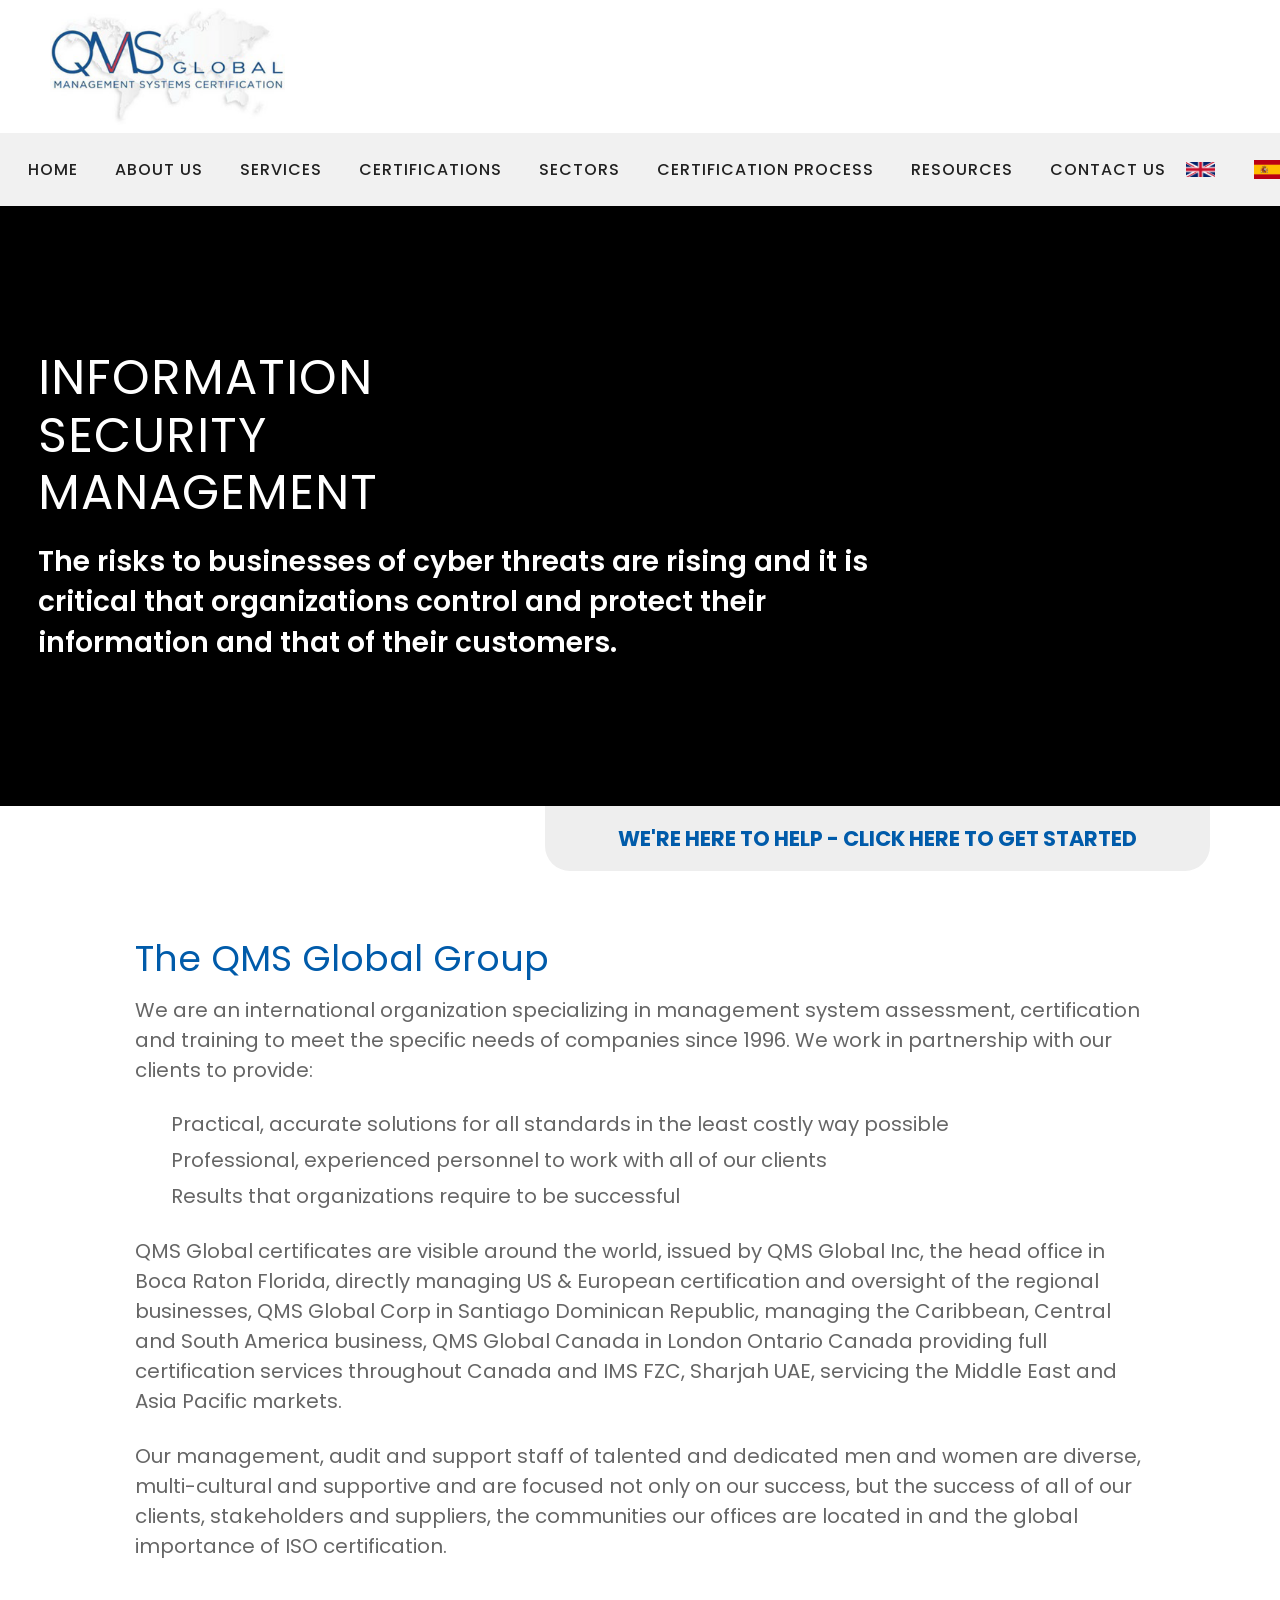
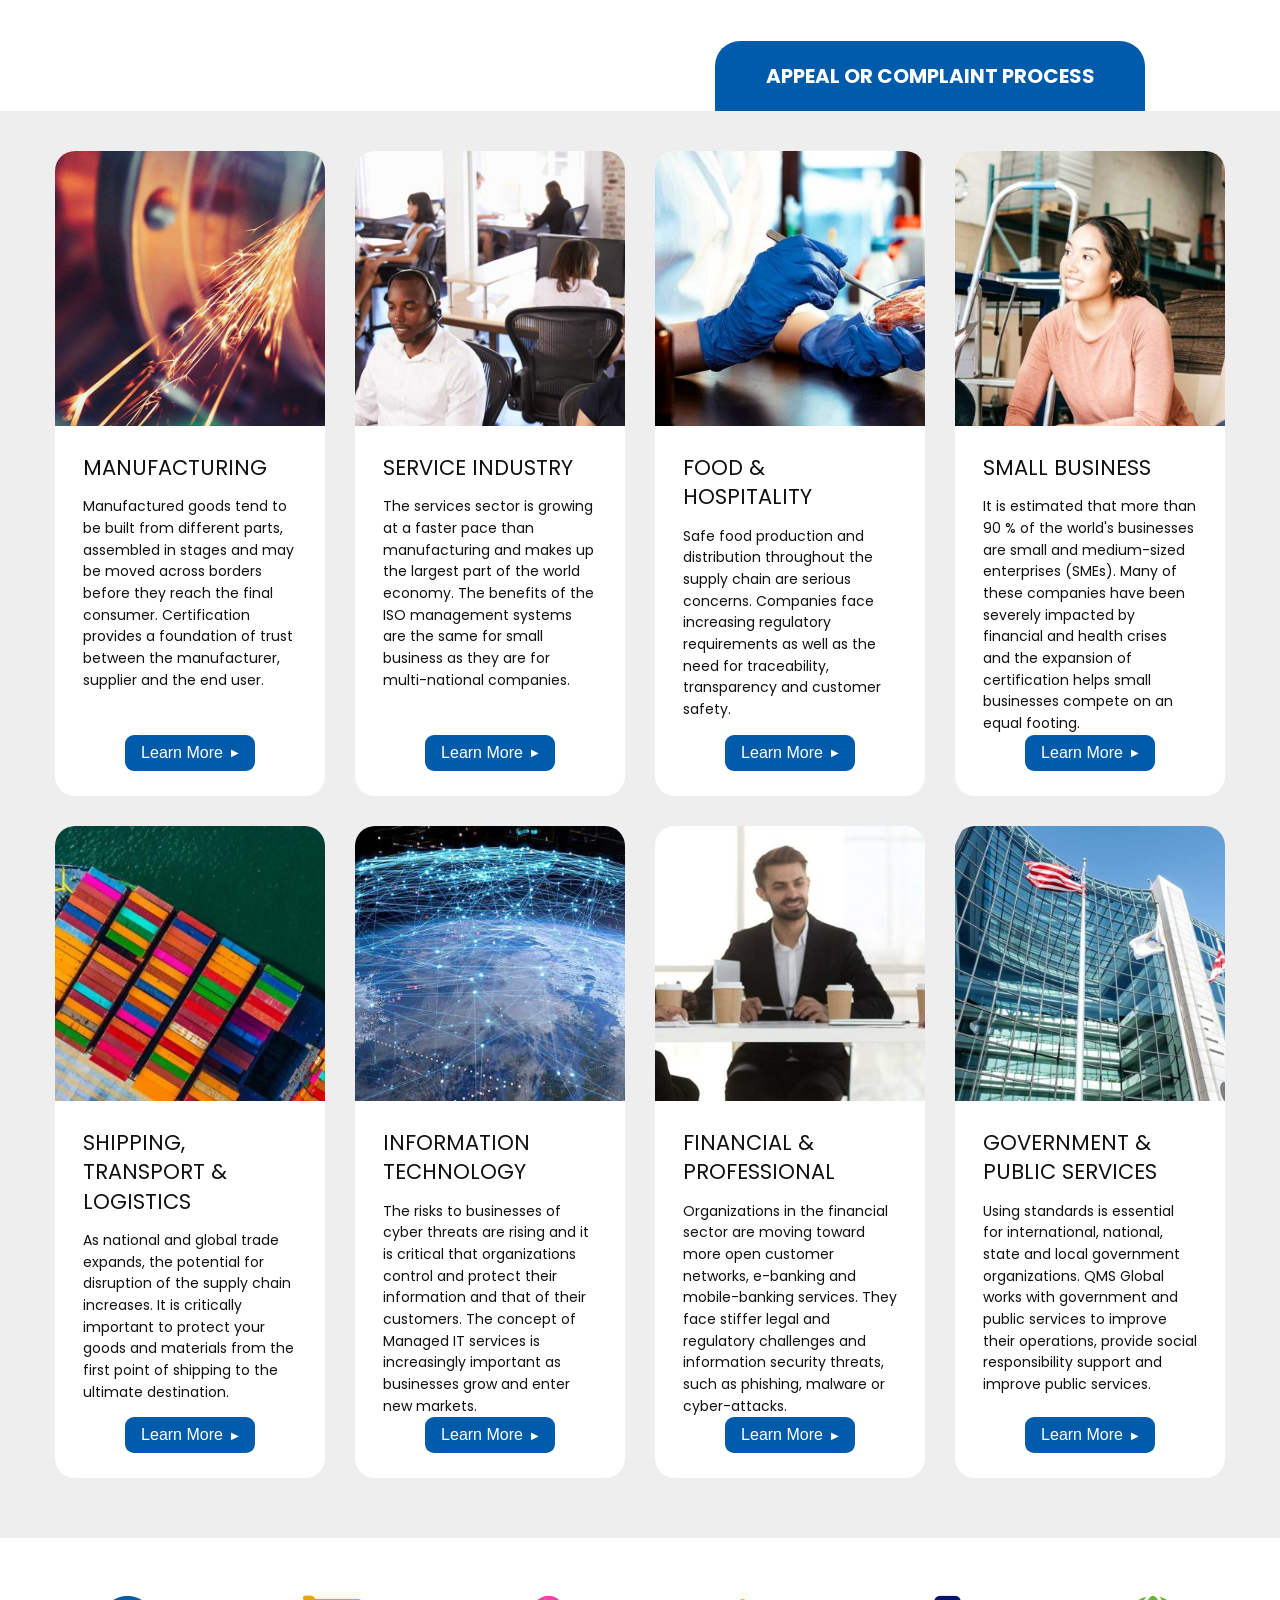
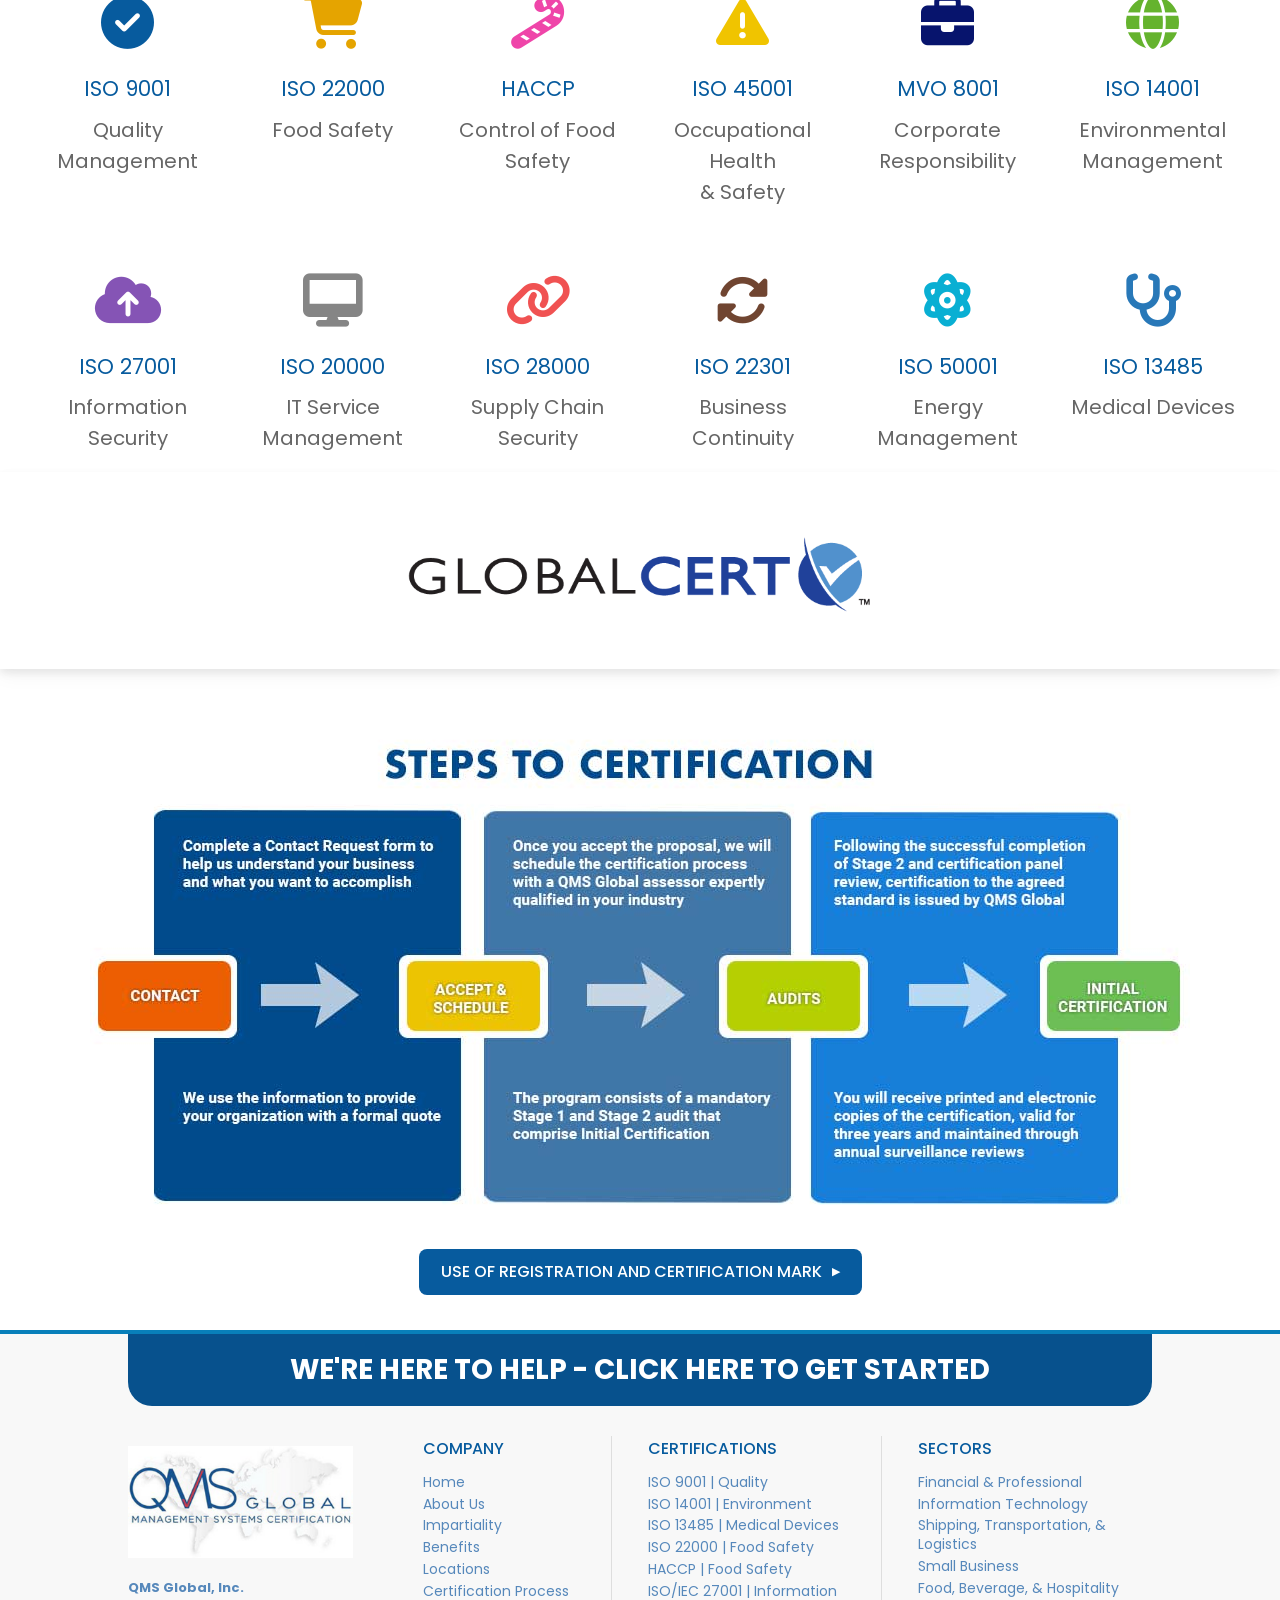
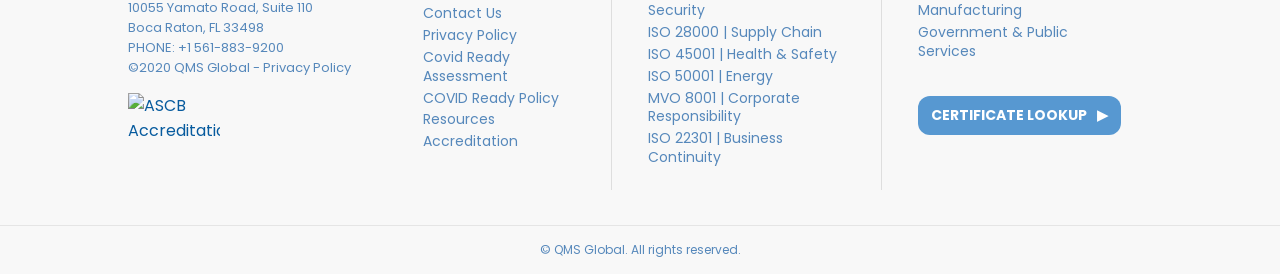
==== index.html @ 8ded63ec "QMS" ====
<!doctype html>
<html lang="en">
  <head>
    <meta charset="UTF-8" />
    <meta name="viewport" content="width=device-width, initial-scale=1.0" />

    <title>QMS Global</title>

    <!-- Poppins Font -->
    <link rel="preconnect" href="https://fonts.googleapis.com" />
    <link rel="preconnect" href="https://fonts.gstatic.com" crossorigin />

    <link
      href="https://fonts.googleapis.com/css2?family=Poppins:wght@400;500;600;700&display=swap"
      rel="stylesheet"
    />

    <link
      rel="stylesheet"
      href="https://cdnjs.cloudflare.com/ajax/libs/font-awesome/6.6.0/css/all.min.css"
    />

    <!-- CSS -->
    <link rel="stylesheet" href="css/style.css" />
  </head>

  <body>
    <!-- =====================================================
         TOP HEADER
    ====================================================== -->

    <header class="top-header">
      <div class="logo-box">
        <img src="image/logo.png" alt="QMS Global" />
      </div>
    </header>

    <!-- =====================================================
         NAVBAR
    ====================================================== -->

    <nav class="main-navbar">
      <div class="nav-container">
        <div class="mobile-menu-bar">
          <span class="select-page">SELECT PAGE</span>

          <button class="mobile-menu-btn" id="mobileMenuBtn">
            <span></span>
            <span></span>
            <span></span>
          </button>
        </div>
        <!-- =================================================
                 NAV MENU
            ================================================== -->

        <ul class="nav-menu">
          <!-- HOME -->

          <li class="nav-item">
            <a href="#"> HOME </a>
          </li>

          <!-- =================================================
                     ABOUT US
                ================================================== -->

          <li class="nav-item has-dropdown">
            <a href="#"> ABOUT US </a>

            <div class="mega-dropdown about-dropdown">
              <!-- COLUMN 1 -->

              <div class="dropdown-column">
                <a href="#" class="dropdown-box">
                  <strong> ABOUT QMS </strong>

                  <span>
                    QMS Global is a leading provider of certification services
                    worldwide, helping organizations manage risk and deliver the
                    products and services they and their customers need for
                    long-term growth and prosperity
                  </span>
                </a>
              </div>

              <!-- COLUMN 2 -->

              <div class="dropdown-column">
                <a href="#" class="dropdown-box">
                  <strong> IMPARTIALITY </strong>

                  <span>
                    We act fairly and equitably in our dealings with people in
                    every aspect of our operations and ensure that
                    confidentiality and impartiality is maintained across our
                    organization
                  </span>
                </a>
              </div>

              <!-- COLUMN 3 -->

              <div class="dropdown-column">
                <a href="#" class="dropdown-box">
                  <strong> LOCATIONS </strong>

                  <span>
                    Our branch, partner and agent offices provide market
                    coverage that our clients know and trust
                  </span>
                </a>
              </div>
            </div>
          </li>

          <!-- =================================================
                     SERVICES
                ================================================== -->

          <li class="nav-item has-dropdown">
            <a href="#"> SERVICES </a>

            <div class="mega-dropdown services-dropdown">
              <!-- COLUMN 1 -->

              <div class="dropdown-column">
                <a href="#" class="dropdown-box">
                  <strong> INTEGRATED MANAGEMENT SYSTEM </strong>

                  <span>
                    QMS Global has an effective Integrated Management System
                    (IMS) approach for our clients, some of whom are juggling
                    three or four ISO certifications
                  </span>
                </a>
              </div>

              <!-- COLUMN 2 -->

              <div class="dropdown-column">
                <a href="#" class="dropdown-box">
                  <strong> BENEFITS </strong>

                  <span>
                    Companies from the smallest to largest see the benefits from
                    certification to ISO standards to meet market needs, satisfy
                    customers or legislative requirements, price goods
                    competitively and be profitable in order to be effective in
                    business
                  </span>
                </a>
              </div>

              <!-- COLUMN 3 -->

              <div class="dropdown-column">
                <a href="#" class="dropdown-box">
                  <strong> TRANSFER CERTIFICATION </strong>

                  <span>
                    If you aren't happy with the service from your current
                    certification body we will work closely with you to transfer
                    your certification, keeping in mind the hard work your team
                    has done and the valuable experience you already have
                  </span>
                </a>
              </div>
            </div>
          </li>

          <!-- =================================================
                     CERTIFICATIONS
                ================================================== -->

          <li class="nav-item has-dropdown">
            <a href="#"> CERTIFICATIONS </a>

            <div class="mega-dropdown certifications-dropdown">
              <!-- COLUMN 1 -->

              <div class="cert-column">
                <a href="#" class="dropdown-box">
                  <strong>
                    ISO 9001
                    <span class="inline-title"> Quality Management </span>
                  </strong>

                  <span>
                    Demonstrate your organization's commitment to quality and
                    customer satisfaction
                  </span>
                </a>

                <a href="#" class="dropdown-box">
                  <strong>
                    ISO 14001
                    <span class="inline-title"> Environmental Management </span>
                  </strong>

                  <span>
                    Companies determine issues and practices to maintain high
                    levels of Environmental Management performance
                  </span>
                </a>

                <a href="#" class="dropdown-box">
                  <strong>
                    ISO 13485
                    <span class="inline-title"> Medical Devices </span>
                  </strong>

                  <span>
                    The most recognized global assessment for the manufacture of
                    medical devices and organizations that support it
                  </span>
                </a>

                <a href="#" class="dropdown-box">
                  <strong>
                    ISO 28000
                    <span class="inline-title"> Supply Chain Security </span>
                  </strong>

                  <span>
                    Suitable for any organization, large or small, in any sector
                    or part of the world where managing critical supply
                    operations is a concern
                  </span>
                </a>
              </div>

              <!-- COLUMN 2 -->

              <div class="cert-column">
                <a href="#" class="dropdown-box">
                  <strong>
                    ISO 22000
                    <span class="inline-title"> Food Safety </span>
                  </strong>

                  <span>
                    The International Standard for businesses within the food
                    chain, reflecting the core elements of 9001 and HACCP
                  </span>
                </a>

                <a href="#" class="dropdown-box">
                  <strong>
                    HACCP
                    <span class="inline-title"> Control of Food Safety </span>
                  </strong>

                  <span>
                    Defining the requirements for effective control of food
                    safety worldwide
                  </span>
                </a>

                <a href="#" class="dropdown-box">
                  <strong>
                    ISO 22301
                    <span class="inline-title"> Business Continuity </span>
                  </strong>

                  <span>
                    Helps businesses prepare, respond to and recover from
                    worst-case scenarios
                  </span>
                </a>

                <a href="#" class="dropdown-box">
                  <strong>
                    MVO 8001
                    <span class="inline-title"> Corporate Responsibility </span>
                  </strong>

                  <span>
                    International Corporate Responsibility Standard for global
                    responsible business that seamlessly integrates into
                    existing management systems
                  </span>
                </a>
              </div>

              <!-- COLUMN 3 -->

              <div class="cert-column">
                <a href="#" class="dropdown-box">
                  <strong>
                    ISO 27001
                    <span class="inline-title"> Information Security </span>
                  </strong>

                  <span>
                    Ensuring that companies have the controls to protect
                    information assets, customer information and minimize cyber
                    threats
                  </span>
                </a>

                <a href="#" class="dropdown-box">
                  <strong>
                    ISO 45001
                    <span class="inline-title">
                      Occupational Health & Safety
                    </span>
                  </strong>

                  <span>
                    Demonstrate your organization's commitment to protect
                    employees and visitors from workplace accidents and disease
                  </span>
                </a>

                <a href="#" class="dropdown-box">
                  <strong>
                    ISO 50001
                    <span class="inline-title"> Energy Management </span>
                  </strong>

                  <span>
                    The International Standard to achieve energy efficiency in
                    public and private sectors
                  </span>
                </a>

                <a href="#" class="dropdown-box">
                  <strong>
                    ISO 20000
                    <span class="inline-title"> IT Service Management </span>
                  </strong>

                  <span>
                    Confirms that an organization is reliable, maintains a solid
                    IT service infrastructure, excellent performance levels and
                    processes
                  </span>
                </a>
              </div>
            </div>
          </li>

          <!-- =================================================
                     SECTORS
                ================================================== -->

          <li class="nav-item has-dropdown">
            <a href="#"> SECTORS </a>

            <div class="mega-dropdown sectors-dropdown">
              <!-- COLUMN 1 -->

              <div class="sector-column">
                <a href="#" class="dropdown-box">
                  <strong> MANUFACTURING </strong>

                  <span>
                    Manufactured goods tend to be built from different parts,
                    assembled in stages and may be moved across borders before
                    they reach the final consumer. Certification provides a
                    foundation of trust between the manufacturer, supplier and
                    the end user.
                  </span>
                </a>

                <a href="#" class="dropdown-box">
                  <strong> SMALL BUSINESS </strong>

                  <span>
                    It is estimated that more than 90% of the world's businesses
                    are small and medium-sized enterprises (SMEs). Many of these
                    companies have been severely impacted by financial and
                    health crises and the expansion of certification helps small
                    businesses compete on an equal footing.
                  </span>
                </a>

                <a href="#" class="dropdown-box">
                  <strong> FINANCIAL & PROFESSIONAL </strong>

                  <span>
                    Organizations in the financial sector are moving toward more
                    open customer networks, e-banking and mobile-banking
                    services. They face stiffer legal and regulatory challenges
                    and information security threats, such as phishing, malware
                    or cyber-attacks.
                  </span>
                </a>
              </div>

              <!-- COLUMN 2 -->

              <div class="sector-column">
                <a href="#" class="dropdown-box">
                  <strong> SERVICE INDUSTRY </strong>

                  <span>
                    The services sector is growing at a faster pace than
                    manufacturing and makes up the largest part of the world
                    economy. The benefits of the ISO management systems are the
                    same for small business as they are for multi-national
                    companies.
                  </span>
                </a>

                <a href="#" class="dropdown-box">
                  <strong> SHIPPING, TRANSPORT & LOGISTICS </strong>

                  <span>
                    As national and global trade expands, the potential for
                    disruption of the supply chain increases. It is critically
                    important to protect your goods and materials from the first
                    point of shipping to the ultimate destination.
                  </span>
                </a>

                <a href="#" class="dropdown-box">
                  <strong> GOVERNMENT AND PUBLIC SERVICES </strong>

                  <span>
                    Using standards is essential for international, national,
                    state and local government organizations. QMS Global works
                    with government and public services to improve their
                    operations, provide social responsibility support and
                    improve public services.
                  </span>
                </a>
              </div>

              <!-- COLUMN 3 -->

              <div class="sector-column">
                <a href="#" class="dropdown-box">
                  <strong> FOOD & HOSPITALITY </strong>

                  <span>
                    Safe food production and distribution throughout the supply
                    chain are serious concerns. Companies face increasing
                    regulatory requirements as well as the need for
                    traceability, transparency and customer safety.
                  </span>
                </a>

                <a href="#" class="dropdown-box">
                  <strong> INFORMATION TECHNOLOGY </strong>

                  <span>
                    The risks to businesses of cyber threats are rising and it
                    is critical that organizations control and protect their
                    information and that of their customers. The concept of
                    Managed IT services is increasingly important as businesses
                    grow and enter new markets.
                  </span>
                </a>
              </div>
            </div>
          </li>

          <!-- =================================================
                     CERTIFICATION PROCESS
                ================================================== -->

          <li class="nav-item has-dropdown">
            <a href="#"> CERTIFICATION PROCESS </a>

            <div class="mega-dropdown process-dropdown">
              <a href="#" class="dropdown-box">
                <strong> USE OF REGISTRATION AND CERTIFICATION MARK </strong>
              </a>
            </div>
          </li>

          <!-- =================================================
                     RESOURCES
                ================================================== -->

          <li class="nav-item has-dropdown">
            <a href="#"> RESOURCES </a>

            <div class="mega-dropdown resources-dropdown">
              <!-- COLUMN 1 -->

              <div class="dropdown-column">
                <a href="#" class="dropdown-box">
                  <strong> LINKS </strong>

                  <span>
                    Sources of information concerning sectors, industry and
                    government research and collaboration
                  </span>
                </a>
              </div>

              <!-- COLUMN 2 -->

              <div class="dropdown-column">
                <a href="#" class="dropdown-box">
                  <strong> ARTICLES </strong>

                  <span>
                    Addressing topics that companies find relevant to their
                    management systems
                  </span>
                </a>
              </div>

              <!-- COLUMN 3 -->

              <div class="dropdown-column">
                <a href="#" class="dropdown-box">
                  <strong> GlobalCert™ </strong>

                  <span>
                    On June 6, 2017 QMS Global received the GlobalCert™
                    trademark for “testing, analysis and evaluation to determine
                    conformity with certification standards.”
                  </span>
                </a>
              </div>
            </div>
          </li>

          <!-- =================================================
                     CONTACT
                ================================================== -->

          <li class="nav-item">
            <a href="#"> CONTACT US </a>
          </li>
        </ul>

        <!-- =================================================
                 LANGUAGE FLAGS
            ================================================== -->

        <div class="language-flags">
          <a href="#">
            <img src="image/uk.png" alt="English" />
          </a>

          <a href="#">
            <img src="image/spain.png" alt="Spanish" />
          </a>

          <a href="#">
            <img src="image/arabic.jfif" alt="Arabic" />
          </a>

          <a href="#">
            <img src="image/france.png" alt="French" />
          </a>
        </div>
      </div>
    </nav>

    <section class="hero-slider">
      <!-- VIDEO 1 -->
      <video class="hero-video active" muted playsinline>
        <source src="videos/video1.mp4" type="video/mp4" />
      </video>

      <!-- VIDEO 2 -->
      <video class="hero-video" muted playsinline>
        <source src="videos/video2.mp4" type="video/mp4" />
      </video>

      <!-- VIDEO 3 -->
      <video class="hero-video" muted playsinline>
        <source src="videos/video3.mp4" type="video/mp4" />
      </video>

      <div class="hero-overlay"></div>

      <!-- TEXT 1 -->
      <div class="hero-content active">
        <h1>
          INFORMATION<br />
          SECURITY<br />
          MANAGEMENT
        </h1>

        <p>
          The risks to businesses of cyber threats are rising and it is critical
          that organizations control and protect their information and that of
          their customers.
        </p>
      </div>

      <!-- TEXT 2 -->
      <div class="hero-content">
        <h1>SUPPLY CHAIN SECURITY</h1>

        <p>
          It is critically important to protect your goods and materials from
          the first point of shipping to the ultimate destination.
        </p>
      </div>

      <!-- TEXT 3 -->
      <div class="hero-content">
        <h1>OCCUPATIONAL HEALTH AND SAFETY</h1>

        <p>
          ISO 45001:2018 is the most recognized International Standard for
          Occupational Health and Safety.
        </p>
      </div>
    </section>

    <!-- =========================================
     QMS GLOBAL GROUP SECTION
========================================= -->

    <section class="qms-group-section">
      <!-- TOP IMAGE -->
      <div class="qms-top-banner">
        <div class="help-button">
          WE'RE HERE TO HELP - CLICK HERE TO GET STARTED
        </div>
      </div>

      <!-- CONTENT -->
      <div class="qms-group-container">
        <h2>The QMS Global Group</h2>

        <p>
          We are an international organization specializing in management system
          assessment, certification and training to meet the specific needs of
          companies since 1996. We work in partnership with our clients to
          provide:
        </p>

        <ul>
          <li>
            Practical, accurate solutions for all standards in the least costly
            way possible
          </li>

          <li>
            Professional, experienced personnel to work with all of our clients
          </li>

          <li>Results that organizations require to be successful</li>
        </ul>

        <p>
          QMS Global certificates are visible around the world, issued by QMS
          Global Inc, the head office in Boca Raton Florida, directly managing
          US & European certification and oversight of the regional businesses,
          QMS Global Corp in Santiago Dominican Republic, managing the
          Caribbean, Central and South America business, QMS Global Canada in
          London Ontario Canada providing full certification services throughout
          Canada and IMS FZC, Sharjah UAE, servicing the Middle East and Asia
          Pacific markets.
        </p>

        <p>
          Our management, audit and support staff of talented and dedicated men
          and women are diverse, multi-cultural and supportive and are focused
          not only on our success, but the success of all of our clients,
          stakeholders and suppliers, the communities our offices are located in
          and the global importance of ISO certification.
        </p>

        <!-- APPEAL BUTTON -->
        <div class="appeal-button-wrapper">
          <a href="#" class="appeal-button"> APPEAL OR COMPLAINT PROCESS </a>
        </div>
      </div>
    </section>

    <section class="sectors-section">
      <div class="sectors-container">
        <!-- 1. MANUFACTURING -->
        <div class="sector-card">
          <img src="image/mfg.jpg" alt="Manufacturing" />

          <div class="sector-content">
            <h3>MANUFACTURING</h3>

            <p>
              Manufactured goods tend to be built from different parts,
              assembled in stages and may be moved across borders before they
              reach the final consumer. Certification provides a foundation of
              trust between the manufacturer, supplier and the end user.
            </p>

            <a href="#" class="learn-more"> Learn More <span>▶</span> </a>
          </div>
        </div>

        <!-- 2. SERVICE INDUSTRY -->
        <div class="sector-card">
          <img src="image/service-sector.jpg" alt="Service Industry" />

          <div class="sector-content">
            <h3>SERVICE INDUSTRY</h3>

            <p>
              The services sector is growing at a faster pace than manufacturing
              and makes up the largest part of the world economy. The benefits
              of the ISO management systems are the same for small business as
              they are for multi-national companies.
            </p>

            <a href="#" class="learn-more"> Learn More <span>▶</span> </a>
          </div>
        </div>

        <!-- 3. FOOD & HOSPITALITY -->
        <div class="sector-card">
          <img src="image/food.jpg" alt="Food and Hospitality" />

          <div class="sector-content">
            <h3>FOOD &amp; HOSPITALITY</h3>

            <p>
              Safe food production and distribution throughout the supply chain
              are serious concerns. Companies face increasing regulatory
              requirements as well as the need for traceability, transparency
              and customer safety.
            </p>

            <a href="#" class="learn-more"> Learn More <span>▶</span> </a>
          </div>
        </div>

        <!-- 4. SMALL BUSINESS -->
        <div class="sector-card">
          <img src="image/business.jpg" alt="Small Business" />

          <div class="sector-content">
            <h3>SMALL BUSINESS</h3>

            <p>
              It is estimated that more than 90 % of the world's businesses are
              small and medium-sized enterprises (SMEs). Many of these companies
              have been severely impacted by financial and health crises and the
              expansion of certification helps small businesses compete on an
              equal footing.
            </p>

            <a href="#" class="learn-more"> Learn More <span>▶</span> </a>
          </div>
        </div>

        <!-- 5. SHIPPING -->
        <div class="sector-card">
          <img src="image/shipping.jpg" alt="Shipping Transport Logistics" />

          <div class="sector-content">
            <h3>SHIPPING, TRANSPORT &amp; LOGISTICS</h3>

            <p>
              As national and global trade expands, the potential for disruption
              of the supply chain increases. It is critically important to
              protect your goods and materials from the first point of shipping
              to the ultimate destination.
            </p>

            <a href="#" class="learn-more"> Learn More <span>▶</span> </a>
          </div>
        </div>

        <!-- 6. INFORMATION TECHNOLOGY -->
        <div class="sector-card">
          <img
            src="image/information technology.jpg"
            alt="Information Technology"
          />

          <div class="sector-content">
            <h3>INFORMATION TECHNOLOGY</h3>

            <p>
              The risks to businesses of cyber threats are rising and it is
              critical that organizations control and protect their information
              and that of their customers. The concept of Managed IT services is
              increasingly important as businesses grow and enter new markets.
            </p>

            <a href="#" class="learn-more"> Learn More <span>▶</span> </a>
          </div>
        </div>

        <!-- 7. FINANCIAL & PROFESSIONAL -->
        <div class="sector-card">
          <img src="image/financial.jpg" alt="Financial and Professional" />

          <div class="sector-content">
            <h3>FINANCIAL &amp; PROFESSIONAL</h3>

            <p>
              Organizations in the financial sector are moving toward more open
              customer networks, e-banking and mobile-banking services. They
              face stiffer legal and regulatory challenges and information
              security threats, such as phishing, malware or cyber-attacks.
            </p>

            <a href="#" class="learn-more"> Learn More <span>▶</span> </a>
          </div>
        </div>

        <!-- 8. GOVERNMENT -->
        <div class="sector-card">
          <img src="image/goverment.jpg" alt="Government and Public Services" />

          <div class="sector-content">
            <h3>GOVERNMENT &amp; PUBLIC SERVICES</h3>

            <p>
              Using standards is essential for international, national, state
              and local government organizations. QMS Global works with
              government and public services to improve their operations,
              provide social responsibility support and improve public services.
            </p>

            <a href="#" class="learn-more"> Learn More <span>▶</span> </a>
          </div>
        </div>
      </div>
    </section>

    <!-- =========================================
     CERTIFICATIONS SECTION
========================================= -->

    <section class="certifications-section">
      <div class="certifications-container">
        <!-- 1 -->
        <div class="certification-item">
          <div class="cert-icon blue">
            <i class="fa-solid fa-circle-check"></i>
          </div>

          <h3>ISO 9001</h3>

          <p>Quality Management</p>
        </div>

        <!-- 2 -->
        <div class="certification-item">
          <div class="cert-icon orange">
            <i class="fa-solid fa-cart-shopping"></i>
          </div>

          <h3>ISO 22000</h3>

          <p>Food Safety</p>
        </div>

        <!-- 3 -->
        <div class="certification-item">
          <div class="cert-icon pink">
            <i class="fa-solid fa-candy-cane"></i>
          </div>

          <h3>HACCP</h3>

          <p>Control of Food<br />Safety</p>
        </div>

        <!-- 4 -->
        <div class="certification-item">
          <div class="cert-icon yellow">
            <i class="fa-solid fa-triangle-exclamation"></i>
          </div>

          <h3>ISO 45001</h3>

          <p>Occupational Health<br />&amp; Safety</p>
        </div>

        <!-- 5 -->
        <div class="certification-item">
          <div class="cert-icon navy">
            <i class="fa-solid fa-briefcase"></i>
          </div>

          <h3>MVO 8001</h3>

          <p>Corporate<br />Responsibility</p>
        </div>

        <!-- 6 -->
        <div class="certification-item">
          <div class="cert-icon green">
            <i class="fa-solid fa-globe"></i>
          </div>

          <h3>ISO 14001</h3>

          <p>Environmental<br />Management</p>
        </div>

        <!-- 7 -->
        <div class="certification-item">
          <div class="cert-icon purple">
            <i class="fa-solid fa-cloud-arrow-up"></i>
          </div>

          <h3>ISO 27001</h3>

          <p>Information Security</p>
        </div>

        <!-- 8 -->
        <div class="certification-item">
          <div class="cert-icon grey">
            <i class="fa-solid fa-desktop"></i>
          </div>

          <h3>ISO 20000</h3>

          <p>IT Service Management</p>
        </div>

        <!-- 9 -->
        <div class="certification-item">
          <div class="cert-icon red">
            <i class="fa-solid fa-link"></i>
          </div>

          <h3>ISO 28000</h3>

          <p>Supply Chain Security</p>
        </div>

        <!-- 10 -->
        <div class="certification-item">
          <div class="cert-icon brown">
            <i class="fa-solid fa-rotate"></i>
          </div>

          <h3>ISO 22301</h3>

          <p>Business Continuity</p>
        </div>

        <!-- 11 -->
        <div class="certification-item">
          <div class="cert-icon cyan">
            <i class="fa-solid fa-atom"></i>
          </div>

          <h3>ISO 50001</h3>

          <p>Energy Management</p>
        </div>

        <!-- 12 -->
        <div class="certification-item">
          <div class="cert-icon medical">
            <i class="fa-solid fa-stethoscope"></i>
          </div>

          <h3>ISO 13485</h3>

          <p>Medical Devices</p>
        </div>
      </div>

      <!-- =========================================
     GLOBALCERT LOGO
========================================= -->

      <div class="globalcert-logo">
        <img src="image/globalcert-logo.png" alt="GlobalCert" />
      </div>
    </section>

    <!-- =========================================
     STEPS TO CERTIFICATION
========================================= -->

    <section class="certification-steps-section">
      <!-- Complete section image -->
      <div class="certification-steps-image">
        <img src="image/qms-steps-1.jpg" alt="Steps to Certification" />
      </div>

      <!-- Buttons below image -->

      <div class="certification-action-buttons">
        <a href="#" class="certification-action-btn">
          USE OF REGISTRATION AND CERTIFICATION MARK
          <span>▶</span>
        </a>
      </div>
    </section>

    <!-- HELP BUTTON + FOOTER -->
    <footer class="site-footer">
      <!-- Top Help Button -->
      <div class="footer-help">
        <a href="#" class="footer-help-btn">
          WE'RE HERE TO HELP - CLICK HERE TO GET STARTED
        </a>
      </div>

      <!-- Footer Content -->
      <div class="footer-container">
        <!-- Company Information -->
        <div class="footer-company">
          <img src="image/logo.png" alt="QMS Global Logo" class="footer-logo" />

          <div class="company-details">
            <strong>QMS Global, Inc.</strong><br />
            10055 Yamato Road, Suite 110<br />
            Boca Raton, FL 33498<br />
            PHONE: +1 561-883-9200<br />
            ©2020 QMS Global - Privacy Policy
          </div>

          <!-- ASCB Logo -->
          <img
            src="image/ascb.png"
            alt="ASCB Accreditation"
            class="ascb-logo"
          />
        </div>

        <!-- Company Links -->
        <div class="footer-column">
          <h3>COMPANY</h3>
          <a href="#">Home</a>
          <a href="#">About Us</a>
          <a href="#">Impartiality</a>
          <a href="#">Benefits</a>
          <a href="#">Locations</a>
          <a href="#">Certification Process</a>
          <a href="#">Contact Us</a>
          <a href="#">Privacy Policy</a>
          <a href="#">Covid Ready Assessment</a>
          <a href="#">COVID Ready Policy</a>
          <a href="#">Resources</a>
          <a href="#">Accreditation</a>
        </div>

        <!-- Certifications -->
        <div class="footer-column">
          <h3>CERTIFICATIONS</h3>
          <a href="#">ISO 9001 | Quality</a>
          <a href="#">ISO 14001 | Environment</a>
          <a href="#">ISO 13485 | Medical Devices</a>
          <a href="#">ISO 22000 | Food Safety</a>
          <a href="#">HACCP | Food Safety</a>
          <a href="#">ISO/IEC 27001 | Information Security</a>
          <a href="#">ISO 28000 | Supply Chain</a>
          <a href="#">ISO 45001 | Health &amp; Safety</a>
          <a href="#">ISO 50001 | Energy</a>
          <a href="#">MVO 8001 | Corporate Responsibility</a>
          <a href="#">ISO 22301 | Business Continuity</a>
        </div>

        <!-- Sectors -->
        <div class="footer-column footer-sectors">
          <h3>SECTORS</h3>
          <a href="#">Financial &amp; Professional</a>
          <a href="#">Information Technology</a>
          <a href="#">Shipping, Transportation, &amp; Logistics</a>
          <a href="#">Small Business</a>
          <a href="#">Food, Beverage, &amp; Hospitality</a>
          <a href="#">Manufacturing</a>
          <a href="#">Government &amp; Public Services</a>

          <a href="#" class="certificate-lookup">
            CERTIFICATE LOOKUP <span>▶</span>
          </a>
        </div>
      </div>

      <!-- Bottom Copyright -->
      <div class="footer-bottom">© QMS Global. All rights reserved.</div>
    </footer>

    <!-- JS -->

    <script src="js/script.js"></script>
  </body>
</html>
---- css/style.css ----
/* =====================================================
   RESET
===================================================== */

* {
  margin: 0;
  padding: 0;
  box-sizing: border-box;
}

html {
  scroll-behavior: smooth;
}

body {
  font-family: "Poppins", sans-serif;

  color: #1d1d1d;

  background: #ffffff;
}

a {
  text-decoration: none;

  color: inherit;
}

ul {
  list-style: none;
}

img {
  max-width: 100%;
}

/* =====================================================
   TOP HEADER
===================================================== */

.top-header {
  width: 100%;

  height: 133px;

  background: #ffffff;

  display: flex;

  align-items: center;

  padding-left: 50px;
}

.logo-box {
  width: 235px;
}

.logo-box img {
  width: 100%;

  height: auto;

  display: block;
}

/* =====================================================
   MAIN NAVBAR
===================================================== */

.main-navbar {
  width: 100%;

  height: 73px;

  background: #f1f1f1;

  position: relative;

  z-index: 1000;
}

.nav-container {
  width: 100%;

  height: 100%;

  padding: 0 28px;

  display: flex;

  align-items: center;

  justify-content: space-between;
}

/* =====================================================
   NAV MENU
===================================================== */

.nav-menu {
  width: auto;

  height: 100%;

  display: flex;

  align-items: center;

  gap: 37px;
}

/* =====================================================
   NAV ITEM
===================================================== */

.nav-item {
  height: 100%;

  position: static;

  display: flex;

  align-items: center;
}

/* =====================================================
   NAV LINK
===================================================== */

.nav-item > a {
  font-family: "Poppins", sans-serif;

  font-size: 16px;

  font-weight: 500;

  letter-spacing: 1px;

  color: #222222;

  white-space: nowrap;

  transition: color 0.25s ease;
}

.nav-item > a:hover {
  color: #222222;
}

/* =====================================================
   COMMON MEGA DROPDOWN
===================================================== */

.mega-dropdown {
  position: absolute;

  top: 100%;

  left: 50%;

  transform: translateX(-50%) translateY(12px);

  width: calc(100vw - 105px);

  max-width: 1197px;

  background: #087fba;

  padding: 20px 30px;

  display: grid;

  grid-template-columns: repeat(3, 1fr);

  gap: 45px;

  opacity: 0;

  visibility: hidden;

  pointer-events: none;

  z-index: 999;

  box-shadow: 0 8px 20px rgba(0, 0, 0, 0.12);

  transition:
    opacity 0.25s ease,
    transform 0.3s ease,
    visibility 0.25s ease;
}

/* =====================================================
   DROPDOWN OPEN ON HOVER
===================================================== */

.has-dropdown:hover > .mega-dropdown {
  opacity: 1;

  visibility: visible;

  pointer-events: auto;

  transform: translateX(-50%) translateY(0);
}

/* =====================================================
   DROPDOWN COLUMN
===================================================== */

.dropdown-column {
  min-width: 0;

  height: 100%;
}

/* =====================================================
   COMMON DROPDOWN BOX
===================================================== */

.dropdown-box {
  width: 100%;

  display: block;

  padding: 0;

  color: #ffffff;

  background: transparent;

  transition:
    background 0.25s ease,
    color 0.25s ease,
    padding 0.25s ease,
    transform 0.25s ease;
}

/* =====================================================
   DROPDOWN HEADING
===================================================== */

.dropdown-box strong {
  display: block;

  font-family: "Poppins", sans-serif;

  font-size: 15px;

  font-weight: 700;

  line-height: 21px;

  margin-bottom: 2px;

  color: inherit;
}

/* =====================================================
   DROPDOWN TEXT
===================================================== */

.dropdown-box > span {
  display: block;

  font-family: "Poppins", sans-serif;

  font-size: 14px;

  font-weight: 600;

  line-height: 21px;

  color: inherit;
}

/* =====================================================
   DROPDOWN ITEM HOVER
===================================================== */

.dropdown-box:hover {
  background: #ffffff;

  color: #06244d;

  padding: 8px 10px;

  transform: translateY(-2px);
}

/* =====================================================
   ABOUT US
===================================================== */

.about-dropdown {
  min-height: 193px;

  grid-template-columns: repeat(3, 1fr);

  gap: 45px;
}

/* =====================================================
   SERVICES
===================================================== */

.services-dropdown {
  min-height: 220px;

  grid-template-columns: repeat(3, 1fr);

  gap: 45px;
}

/* =====================================================
   CERTIFICATIONS
===================================================== */

.certifications-dropdown {
  min-height: 430px;

  grid-template-columns: repeat(3, 1fr);

  gap: 35px;

  align-items: start;
}

/* =====================================================
   CERTIFICATION COLUMN
===================================================== */

.cert-column {
  display: flex;

  flex-direction: column;

  gap: 20px;

  min-width: 0;
}

/* =====================================================
   INLINE CERTIFICATION TITLE
===================================================== */

.inline-title {
  display: inline !important;

  margin-left: 8px;

  font-size: 14px;
}

/* =====================================================
   CERTIFICATION ITEM HOVER
===================================================== */

.cert-column .dropdown-box:hover {
  padding: 8px 10px;
}

/* =====================================================
   SECTORS
===================================================== */

.sectors-dropdown {
  min-height: 548px;

  background: #0d477d;

  grid-template-columns: repeat(3, 1fr);

  gap: 55px;

  align-items: start;
}

/* =====================================================
   SECTOR COLUMN
===================================================== */

.sector-column {
  display: flex;

  flex-direction: column;

  gap: 24px;

  min-width: 0;
}

/* =====================================================
   CERTIFICATION PROCESS
===================================================== */

.process-dropdown {
  width: 450px;

  max-width: 450px;

  min-height: auto;

  grid-template-columns: 1fr;

  padding: 0;

  background: #087fba;

  gap: 0;
}

.process-dropdown .dropdown-box {
  min-height: 65px;

  display: flex;

  align-items: center;

  padding: 15px 25px;
}

.process-dropdown .dropdown-box strong {
  margin: 0;

  font-size: 15px;

  line-height: 21px;
}

.process-dropdown .dropdown-box:hover {
  padding: 15px 25px;

  transform: none;
}

/* =====================================================
   RESOURCES
===================================================== */

.resources-dropdown {
  min-height: 171px;

  background: #001f4f;

  grid-template-columns: repeat(3, 1fr);

  gap: 55px;

  align-items: start;
}

/* =====================================================
   FLAGS
===================================================== */

.language-flags {
  display: flex;

  align-items: center;

  gap: 39px;

  padding-left: 20px;
}

.language-flags a {
  width: 29px;

  height: 22px;

  display: flex;

  align-items: center;

  justify-content: center;
}

.language-flags img {
  width: 29px;

  height: auto;

  display: block;

  transition:
    transform 0.2s ease,
    opacity 0.2s ease;
}

.language-flags a:hover img {
  transform: scale(1.08);

  opacity: 0.9;
}

/* =====================================================
   RESPONSIVE - 1200px
===================================================== */

@media (max-width: 1200px) {
  .nav-menu {
    gap: 20px;
  }

  .nav-item > a {
    font-size: 14px;
    letter-spacing: 0.7px;
  }

  .mega-dropdown {
    width: calc(100vw - 50px);
    max-width: 1100px;
    gap: 30px;
    padding: 18px 22px;
  }

  .language-flags {
    gap: 20px;
    padding-left: 10px;
  }
}

/* =====================================================
   MOBILE MENU BAR
   Desktop par hidden
===================================================== */

.mobile-menu-bar {
  display: none;
}

/* =====================================================
   RESPONSIVE - 900px
===================================================== */

@media (max-width: 900px) {
  /* ---------- HEADER ---------- */

  .top-header {
    height: 100px;
    padding-left: 25px;
  }

  .logo-box {
    width: 190px;
  }

  /* ---------- NAVBAR ---------- */

  .main-navbar {
    height: auto;
  }

  .nav-container {
    height: auto;
    padding: 0;
    display: block;
  }

  /* ---------- MOBILE BAR ---------- */

  .mobile-menu-bar {
    width: 100%;
    height: 58px;

    display: flex;

    align-items: center;
    justify-content: space-between;

    padding: 0 25px;

    background: #f1f1f1;

    border-top: 1px solid #ddd;
    border-bottom: 1px solid #ddd;
  }

  .select-page {
    font-family: "Poppins", sans-serif;

    font-size: 14px;
    font-weight: 500;

    letter-spacing: 0.5px;

    color: #06244d;
  }

  /* ---------- HAMBURGER ---------- */

  .mobile-menu-btn {
    width: 42px;
    height: 42px;

    padding: 8px;

    border: none;
    background: transparent;

    cursor: pointer;

    display: flex;

    flex-direction: column;

    justify-content: center;

    gap: 5px;
  }

  .mobile-menu-btn span {
    display: block;

    width: 25px;
    height: 2px;

    background: #06244d;

    transition: 0.3s ease;
  }

  /* ---------- HAMBURGER ACTIVE ---------- */

  .mobile-menu-btn.active span:nth-child(1) {
    transform: translateY(7px) rotate(45deg);
  }

  .mobile-menu-btn.active span:nth-child(2) {
    opacity: 0;
  }

  .mobile-menu-btn.active span:nth-child(3) {
    transform: translateY(-7px) rotate(-45deg);
  }

  /* ---------- NAV MENU ---------- */

  .nav-menu {
    width: 100%;

    display: none;

    flex-direction: column;

    align-items: stretch;

    gap: 0;

    background: #f1f1f1;

    padding: 0;
  }

  /* JS se open hoga */

  .nav-menu.mobile-open {
    display: flex;
  }

  /* ---------- NAV ITEMS ---------- */

  .nav-item {
    width: 100%;

    height: auto;

    position: relative;

    border-bottom: 1px solid #ddd;
  }

  .nav-item > a {
    width: 100%;

    min-height: 52px;

    padding: 15px 25px;

    display: flex;

    align-items: center;

    justify-content: space-between;

    font-size: 14px;

    letter-spacing: 0.5px;

    color: #06244d;

    text-decoration: none;
  }

  /* ---------- ARROW ---------- */

  .has-dropdown > a::after {
    content: "+";

    font-size: 20px;
    font-weight: 300;

    transition: 0.3s ease;
  }

  .has-dropdown.dropdown-open > a::after {
    content: "−";
  }

  /* =================================================
       MOBILE DROPDOWN
    ================================================= */

  .mega-dropdown {
    position: static;

    width: 100% !important;
    max-width: none !important;

    margin: 0;

    padding: 20px 25px;

    display: none;

    grid-template-columns: 1fr;

    gap: 20px;

    background: #087fba;

    box-shadow: none;

    transform: none;

    opacity: 1;

    visibility: visible;
  }

  /* OPEN DROPDOWN */

  .nav-item.dropdown-open > .mega-dropdown {
    display: grid;
  }

  /* ---------- DROPDOWN BOX ---------- */

  .dropdown-box {
    width: 100%;

    padding: 15px;

    border: 1px solid rgba(255, 255, 255, 0.15);

    background: transparent;
  }

  /* ---------- HOVER ---------- */

  .dropdown-box:hover {
    background: #fff;
  }

  .dropdown-box:hover strong,
  .dropdown-box:hover span {
    color: #06244d;
  }

  .dropdown-box strong {
    display: block;

    font-size: 14px;

    line-height: 20px;
  }

  .dropdown-box > span {
    display: block;

    font-size: 13px;

    line-height: 19px;
  }

  /* ---------- CERTIFICATIONS ---------- */

  .certifications-dropdown,
  .sectors-dropdown {
    min-height: auto;
  }

  .cert-column,
  .sector-column {
    display: flex;

    flex-direction: column;

    gap: 15px;
  }

  /* ---------- PROCESS ---------- */

  .process-dropdown {
    width: 100% !important;
    max-width: none !important;

    grid-template-columns: 1fr;
  }

  /* ---------- FLAGS ---------- */

  .language-flags {
    width: 100%;

    padding: 18px 25px;

    display: none;

    justify-content: flex-start;

    gap: 22px;

    background: #f1f1f1;

    border-bottom: 1px solid #ddd;
  }

  .nav-menu.mobile-open + .language-flags {
    display: flex;
  }
}

/* =====================================================
   RESPONSIVE - 600px
===================================================== */

@media (max-width: 600px) {
  .top-header {
    height: 85px;

    justify-content: center;

    padding-left: 0;
  }

  .logo-box {
    width: 170px;
  }

  .mobile-menu-bar {
    height: 55px;

    padding: 0 18px;
  }

  .select-page {
    font-size: 13px;
  }

  .mobile-menu-btn {
    width: 40px;
  }

  .nav-item > a {
    min-height: 50px;

    padding: 14px 18px;

    font-size: 12px;

    letter-spacing: 0.5px;
  }

  .mega-dropdown {
    padding: 18px;
  }

  .dropdown-box {
    padding: 13px;
  }

  .dropdown-box strong {
    font-size: 14px;

    line-height: 20px;
  }

  .dropdown-box > span {
    font-size: 13px;

    line-height: 19px;
  }

  .inline-title {
    font-size: 13px;
  }

  .language-flags {
    padding: 16px 18px;

    gap: 20px;
  }

  .language-flags img {
    width: 27px;
  }
}
/* ========================= hero slider =============================== */
.hero-slider {
  position: relative;
  width: 100%;
  height: 600px;
  overflow: hidden;
  background: #000;
}

/* ================= VIDEO ================= */

.hero-video {
  position: absolute;
  top: 0;
  left: 0;

  width: 100%;
  height: 100%;

  object-fit: cover;

  opacity: 0;
  z-index: 1;

  transition: opacity 1s ease;
}

.hero-video.active {
  opacity: 1;
}

/* ================= OVERLAY ================= */

.hero-overlay {
  position: absolute;
  inset: 0;

  background: rgba(0, 0, 0, 0.18);

  z-index: 2;
}

/* ================= TEXT ================= */
.hero-content {
  position: absolute;

  left: 3%;
  top: 50%;

  width: 90%;
  max-width: 900px;

  color: #fff;

  z-index: 5;

  display: none;

  /* Starting position */
  transform: translateY(-50%);
}

/* ACTIVE */
.hero-content.active {
  display: block;

  animation: textSlideDown 3.5s cubic-bezier(0.22, 1, 0.36, 1);

  /* Animation ke baad isi position par rahe */
  transform: translateY(-50%);
}

/* =========================
   TEXT UP → DOWN
========================= */

@keyframes textSlideDown {
  0% {
    opacity: 0;
    transform: translateY(calc(-50% - 120px));
  }

  100% {
    opacity: 1;
    transform: translateY(-50%);
  }
}
/* ================= HEADING ================= */

.hero-content h1 {
  margin: 0 0 20px;

  font-family: "Poppins", sans-serif;

  font-size: 48px;
  font-weight: 400;

  line-height: 1.2;

  letter-spacing: 1px;
}

/* ================= PARAGRAPH ================= */

.hero-content p {
  margin: 0;

  max-width: 850px;

  font-family: "Poppins", sans-serif;

  font-size: 28px;
  font-weight: 600;

  line-height: 1.45;
}

/* ================= TABLET ================= */

@media (max-width: 992px) {
  .hero-slider {
    height: 550px;
  }

  .hero-content h1 {
    font-size: 40px;
  }

  .hero-content p {
    font-size: 22px;
  }
}

/* ================= MOBILE ================= */

@media (max-width: 600px) {
  .hero-slider {
    height: 500px;
  }

  .hero-content {
    left: 5%;
    width: 90%;
  }

  .hero-content h1 {
    font-size: 30px;
  }

  .hero-content p {
    font-size: 17px;
  }
}

/* =========================================
   QMS GLOBAL GROUP SECTION
========================================= */

.qms-group-section {
  width: 100%;
  background: #fff;
}

/* =========================================
   TOP IMAGE
========================================= */

.qms-top-banner {
  width: 100%;
  height: 105px;

  position: relative;
  display: flex;
  justify-content: flex-end;
  align-items: flex-start;
}

/* =========================================
   HELP BUTTON
========================================= */

.help-button {
  width: 665px;
  min-height: 65px;

  margin-right: 5.5%;
  margin-top: 0;

  background: #eeeeee;

  border-radius: 0 0 25px 25px;

  display: flex;
  align-items: center;
  justify-content: center;

  padding: 0 25px;

  color: #005baa;

  font-family: "Poppins", sans-serif;

  font-size: 21px;
  font-weight: 700;

  text-align: center;
}

/* =========================================
   CONTENT CONTAINER
========================================= */

.qms-group-container {
  width: 100%;
  max-width: 1010px;

  margin: 0 auto;

  padding: 25px 0 0px;
}

/* =========================================
   HEADING
========================================= */

.qms-group-container h2 {
  margin: 0 0 12px;

  color: #005baa;

  font-family: "Poppins", sans-serif;

  font-size: 36px;
  font-weight: 400;

  line-height: 1.3;
}

/* =========================================
   PARAGRAPH
========================================= */

.qms-group-container p {
  margin: 0 0 25px;

  color: #666;

  font-family: "Poppins", sans-serif;

  font-size: 20px;
  font-weight: 400;

  line-height: 1.5;
}

/* =========================================
   LIST
========================================= */

.qms-group-container ul {
  margin: 25px 0 25px;

  padding-left: 36px;
}

.qms-group-container li {
  padding-left: 0;

  margin-bottom: 7px;

  color: #666;

  font-family: "Poppins", sans-serif;

  font-size: 20px;

  line-height: 1.45;
}

/* =========================================
   APPEAL BUTTON
========================================= */

.appeal-button-wrapper {
  display: flex;

  justify-content: flex-end;

  margin-top: 80px;
}

.appeal-button {
  min-width: 430px;

  min-height: 70px;

  padding: 20px 35px;

  display: flex;
  align-items: center;
  justify-content: center;

  background: #005baa;

  color: #fff;

  border-radius: 25px 25px 0 0;

  font-family: "Poppins", sans-serif;

  font-size: 20px;
  font-weight: 700;

  text-decoration: none;

  transition: 0.3s ease;
}

.appeal-button:hover {
  background: #003f78;

  color: #fff;
}

/* =========================================
   TABLET
========================================= */

@media (max-width: 1100px) {
  .qms-group-container {
    max-width: 90%;
  }

  .help-button {
    width: 55%;
    margin-right: 3%;
    font-size: 18px;
  }
}

/* =========================================
   MOBILE
========================================= */

@media (max-width: 700px) {
  .qms-top-banner {
    height: 90px;
  }

  .help-button {
    width: 85%;

    min-height: 58px;

    margin-right: 0;

    font-size: 14px;

    line-height: 1.4;

    padding: 10px 15px;
  }

  .qms-group-container {
    max-width: 90%;

    padding-top: 25px;
  }

  .qms-group-container h2 {
    font-size: 28px;
  }

  .qms-group-container p {
    font-size: 16px;

    line-height: 1.6;
  }

  .qms-group-container li {
    font-size: 16px;

    line-height: 1.6;

    margin-bottom: 8px;
  }

  .appeal-button-wrapper {
    justify-content: center;

    margin-top: 50px;
  }

  .appeal-button {
    width: 100%;

    min-width: 0;

    font-size: 15px;

    text-align: center;

    padding: 18px 15px;
  }
}

/* =========================================
   SECTORS SECTION
========================================= */

.sectors-section {
  width: 100%;
  background: #eeeeee;

  padding: 20px 0 40px;
}

.sectors-container {
  width: 100%;
  max-width: 1170px;

  margin: 20px auto;

  display: grid;

  grid-template-columns: repeat(4, 1fr);

  gap: 30px;
}

/* =========================================
   CARD
========================================= */

.sector-card {
  background: #fff;

  border-radius: 20px 20px 20px 20px;

  overflow: hidden;

  min-height: 640px;

  display: flex;
  flex-direction: column;

  transition:
    transform 0.3s ease,
    box-shadow 0.3s ease;
}

/* =========================================
   IMAGE
========================================= */

.sector-card > img {
  width: 100%;

  height: 275px;

  object-fit: cover;

  display: block;
}

/* =========================================
   CONTENT
========================================= */

.sector-content {
  flex: 1;

  padding: 27px 28px 25px;

  display: flex;
  flex-direction: column;
}

/* =========================================
   TITLE
========================================= */

.sector-content h3 {
  margin: 0 0 14px;

  color: #111;

  font-family: "Poppins", sans-serif;

  font-size: 21px;
  font-weight: 400;

  line-height: 1.4;
}

/* =========================================
   DESCRIPTION
========================================= */

.sector-content p {
  margin: 0;

  color: #111;

  font-family: "Poppins", sans-serif;

  font-size: 14px;

  font-weight: 400;

  line-height: 1.55;
}

/* =========================================
   LEARN MORE
========================================= */

.learn-more {
  align-self: center;

  margin-top: auto;

  padding: 9px 13px;

  min-width: 130px;

  background: #005baa;

  color: #fff;

  border-radius: 9px;

  text-decoration: none;

  font-family: Arial, sans-serif;

  font-size: 16px;

  display: flex;

  align-items: center;

  justify-content: center;

  gap: 8px;

  transition:
    background 0.3s ease,
    transform 0.3s ease;
}

.learn-more span {
  font-size: 10px;
}

/* =========================================
   ONLY HOVER
   NO ACTIVE
========================================= */

.sector-card:hover {
  transform: translateY(-5px);

  box-shadow: 0 8px 25px rgba(0, 0, 0, 0.12);
}

.sector-card:hover .learn-more {
  background: #003f78;

  transform: translateY(-2px);
}

/* =========================================
   IMAGE HOVER
========================================= */

.sector-card:hover > img {
  transform: scale(1.02);
}

.sector-card > img {
  transition: transform 0.4s ease;
}

/* =========================================
   TABLET
========================================= */

@media (max-width: 1100px) {
  .sectors-container {
    max-width: 90%;

    grid-template-columns: repeat(2, 1fr);

    gap: 25px;
  }
}

/* =========================================
   MOBILE
========================================= */

@media (max-width: 600px) {
  .sectors-section {
    padding: 15px 0 30px;
  }

  .sectors-container {
    width: 90%;

    grid-template-columns: 1fr;

    gap: 25px;
  }

  .sector-card {
    min-height: 600px;
  }

  .sector-card > img {
    height: 250px;
  }

  .sector-content {
    padding: 22px;
  }

  .sector-content h3 {
    font-size: 20px;
  }

  .sector-content p {
    font-size: 14px;
  }
}

/* =========================================
   CERTIFICATIONS SECTION
========================================= */

.certifications-section {
  width: 100%;
  background: #fff;

  padding: 35px 0 55px;
}

/* =========================================
   CONTAINER
========================================= */

.certifications-container {
  width: 100%;
  max-width: 1420px;

  margin: 0 auto;

  padding: 0 25px;

  display: grid;

  grid-template-columns: repeat(6, 1fr);

  row-gap: 25px;
}

/* =========================================
   CERTIFICATION ITEM
========================================= */

.certification-item {
  min-height: 205px;

  padding: 12px 10px 18px;

  border-radius: 22px;

  display: flex;
  flex-direction: column;

  align-items: center;

  justify-content: flex-start;

  text-align: center;

  cursor: pointer;

  background: transparent;

  transition:
    background 0.3s ease,
    transform 0.3s ease,
    box-shadow 0.3s ease;
}

/* =========================================
   ONLY HOVER EFFECT
   NO ACTIVE CLASS
========================================= */

.certification-item:hover {
  background: #e5e5e5;

  transform: translateY(-2px);

  box-shadow: 0 5px 15px rgba(0, 0, 0, 0.04);
}

/* =========================================
   ICON
========================================= */

.cert-icon {
  width: 75px;
  height: 75px;

  margin-bottom: 15px;

  display: flex;

  align-items: center;
  justify-content: center;

  font-size: 53px;

  line-height: 1;

  transition: transform 0.3s ease;
}

/* Icon hover */

.certification-item:hover .cert-icon {
  transform: translateY(-3px) scale(1.04);
}

/* =========================================
   COLORS
========================================= */

.cert-icon.blue {
  color: #075b9e;
}

.cert-icon.orange {
  color: #e5a400;
}

.cert-icon.pink {
  color: #ef45a9;
}

.cert-icon.yellow {
  color: #f0c400;
}

.cert-icon.navy {
  color: #07146d;
}

.cert-icon.green {
  color: #65b32e;
}

.cert-icon.purple {
  color: #8554b5;
}

.cert-icon.grey {
  color: #858585;
}

.cert-icon.red {
  color: #f05252;
}

.cert-icon.brown {
  color: #704531;
}

.cert-icon.cyan {
  color: #09afd3;
}

.cert-icon.medical {
  color: #2878b8;
}

/* =========================================
   TITLE
========================================= */

.certification-item h3 {
  margin: 0 0 12px;

  color: #075b9e;

  font-family: "Poppins", sans-serif;

  font-size: 21px;

  font-weight: 400;

  line-height: 1.3;
}

/* =========================================
   DESCRIPTION
========================================= */

.certification-item p {
  margin: 0;

  color: #666;

  font-family: "Poppins", sans-serif;

  font-size: 20px;

  font-weight: 400;

  line-height: 1.55;
}

/* =========================================
   TABLET
========================================= */

@media (max-width: 1100px) {
  .certifications-container {
    grid-template-columns: repeat(3, 1fr);

    row-gap: 20px;
  }
}

/* =========================================
   MOBILE
========================================= */

@media (max-width: 600px) {
  .certifications-section {
    padding: 25px 0 40px;
  }

  .certifications-container {
    width: 92%;

    padding: 0;

    grid-template-columns: repeat(2, 1fr);

    row-gap: 15px;
  }

  .certification-item {
    min-height: 185px;

    padding: 12px 5px;
  }

  .cert-icon {
    width: 60px;
    height: 60px;

    font-size: 42px;

    margin-bottom: 10px;
  }

  .certification-item h3 {
    font-size: 17px;

    margin-bottom: 8px;
  }

  .certification-item p {
    font-size: 14px;

    line-height: 1.45;
  }
}

/* =========================================
   GLOBALCERT LOGO
========================================= */
/* 
.globalcert-logo {
  width: 100%;

  display: flex;
  justify-content: center;
  align-items: center;

  margin-top: 55px;
  padding-bottom: 15px;
} */

.globalcert-logo img {
  width: 520px;
  max-width: 70%;

  height: auto;

  display: block;
}
/* GlobalCert ke niche shadow/separator */
.globalcert-logo {
  width: 100%;
  display: flex;
  justify-content: center;
  align-items: center;

  padding: 45px 0 35px;

  background: #fff;

  box-shadow:
    0 4px 8px rgba(0, 0, 0, 0.08),
    0 8px 18px rgba(0, 0, 0, 0.04);

  position: relative;
  z-index: 2;
}

/* Steps section */
.certification-steps-section {
  width: 100%;
  background: #fff;

  padding: 35px 0 35px;

  position: relative;
  z-index: 1;
}

/* =========================================
   STEPS TO CERTIFICATION SECTION
========================================= */

.certification-steps-section {
  width: 100%;
  background: #fff;

  padding: 0 0 35px;
}

/* =========================================
   IMAGE
========================================= */

.certification-steps-image {
  width: 100%;
  max-width: 1100px;

  margin: 0 auto;
}

.certification-steps-image img {
  width: 100%;
  height: auto;

  display: block;
}

/* =========================================
   BUTTONS
========================================= */

.certification-action-buttons {
  width: 100%;

  display: flex;

  justify-content: center;
  align-items: center;

  gap: 20px;

  margin-top: 25px;

  flex-wrap: wrap;
}

.certification-action-btn {
  display: flex;

  align-items: center;
  justify-content: center;

  gap: 10px;

  min-height: 46px;

  padding: 10px 22px;

  background: #075b9e;

  color: #fff;

  text-decoration: none;

  border-radius: 8px;

  font-family: "Poppins", sans-serif;

  font-size: 16px;
  font-weight: 500;

  transition: 0.3s ease;
}

.certification-action-btn span {
  font-size: 11px;
}

.certification-action-btn:hover {
  background: #003f78;

  color: #fff;

  transform: translateY(-2px);
}

/* =========================================
   MOBILE
========================================= */

@media (max-width: 600px) {
  .certification-steps-section {
    padding-bottom: 25px;
  }

  .certification-steps-image {
    width: 100%;
    overflow: hidden;
  }

  .certification-steps-image img {
    width: 100%;
    height: auto;
  }

  .certification-action-buttons {
    flex-direction: column;

    gap: 12px;

    padding: 0 15px;

    margin-top: 20px;
  }

  .certification-action-btn {
    width: 100%;

    font-size: 13px;

    text-align: center;

    padding: 11px 12px;
  }
}

/* =====================================
   FOOTER
===================================== */

.site-footer {
  width: 100%;
  background: #f8f8f8;
  font-family: "Poppins", sans-serif;
  color: #075b9e;
  border-top: 4px solid #087fba;
}

/* Help button */

.footer-help {
  width: 80%;
  max-width: 1215px;
  margin: 0 auto;
  text-align: center;
}

.footer-help-btn {
  display: flex;
  justify-content: center;
  align-items: center;
  width: 100%;
  min-height: 70px;
  padding: 15px 20px;

  background: #07518d;
  color: #fff;
  text-decoration: none;
  text-align: center;

  border-radius: 0 0 24px 24px;

  font-size: 28px;
  font-weight: 700;

  transition: background 0.3s ease;
}

.footer-help-btn:hover {
  background: #003f78;
  color: #fff;
}

/* Footer columns */

.footer-container {
  max-width: 1215px;
  width: 80%;
  margin: 30px auto 0;
  padding-bottom: 35px;

  display: grid;
  grid-template-columns: 1.15fr 1fr 1.2fr 1.2fr;
}

/* Company area */

.footer-company {
  padding: 10px 28px 0 0;
}

.footer-logo {
  display: block;
  width: 225px;
  max-width: 100%;
  height: auto;
  margin-bottom: 20px;
}

.company-details {
  font-size: 13px;
  line-height: 1.55;
  color: #5688bb;
}

.company-details strong {
  font-weight: 700;
}

/* ASCB logo */

.ascb-logo {
  display: block;
  width: 92px;
  max-height: 65px;
  object-fit: contain;
  object-position: left center;
  margin-top: 14px;
}

/* Footer links columns */

.footer-column {
  padding: 0 28px 20px 36px;
  border-right: 1px solid #dedede;
}

.footer-column:last-child {
  border-right: none;
}

.footer-column h3 {
  margin: 0 0 12px;
  color: #075b9e;
  font-size: 16px;
  font-weight: 500;
}

.footer-column > a {
  display: block;
  width: fit-content;
  max-width: 100%;
  margin-bottom: 3px;

  color: #5688bb;
  text-decoration: none;
  font-size: 14px;
  line-height: 1.35;

  transition: color 0.2s ease;
}

.footer-column > a:hover {
  color: #003f78;
  text-decoration: underline;
}

/* Certificate lookup button */

.footer-column .certificate-lookup {
  display: flex;
  align-items: center;
  justify-content: center;
  gap: 10px;

  width: fit-content;
  margin-top: 35px;
  padding: 10px 13px;

  background: #5798d1;
  color: #fff;
  border-radius: 12px;

  font-size: 14px;
  font-weight: 700;
  white-space: nowrap;
}

.footer-column .certificate-lookup:hover {
  background: #075b9e;
  color: #fff;
  text-decoration: none;
}

/* Bottom line */

.footer-bottom {
  padding: 15px 20px;
  text-align: center;
  border-top: 1px solid #e5e5e5;

  color: #5688bb;
  font-size: 12px;
}

/* =====================================
   TABLET
===================================== */

@media (max-width: 1000px) {
  .footer-help,
  .footer-container {
    width: 92%;
  }

  .footer-help-btn {
    font-size: 22px;
  }

  .footer-container {
    grid-template-columns: repeat(2, minmax(0, 1fr));
    row-gap: 30px;
  }

  .footer-company {
    padding-right: 20px;
  }

  .footer-column {
    padding-left: 25px;
  }
}

/* =====================================
   MOBILE
===================================== */

@media (max-width: 600px) {
  .footer-help,
  .footer-container {
    width: 92%;
  }

  .footer-help-btn {
    min-height: 60px;
    padding: 12px;
    font-size: 16px;
    line-height: 1.5;
    border-radius: 0 0 18px 18px;
  }

  .footer-container {
    grid-template-columns: 1fr;
    margin-top: 25px;
    row-gap: 25px;
  }

  .footer-company {
    padding: 0 0 20px;
    border-bottom: 1px solid #dedede;
  }

  .footer-logo {
    width: 210px;
  }

  .footer-column {
    padding: 0 0 20px;
    border-right: none;
    border-bottom: 1px solid #dedede;
  }

  .footer-column h3 {
    font-size: 16px;
  }

  .footer-column > a {
    font-size: 13px;
    line-height: 1.6;
  }

  .footer-column .certificate-lookup {
    margin-top: 20px;
    white-space: normal;
  }
}
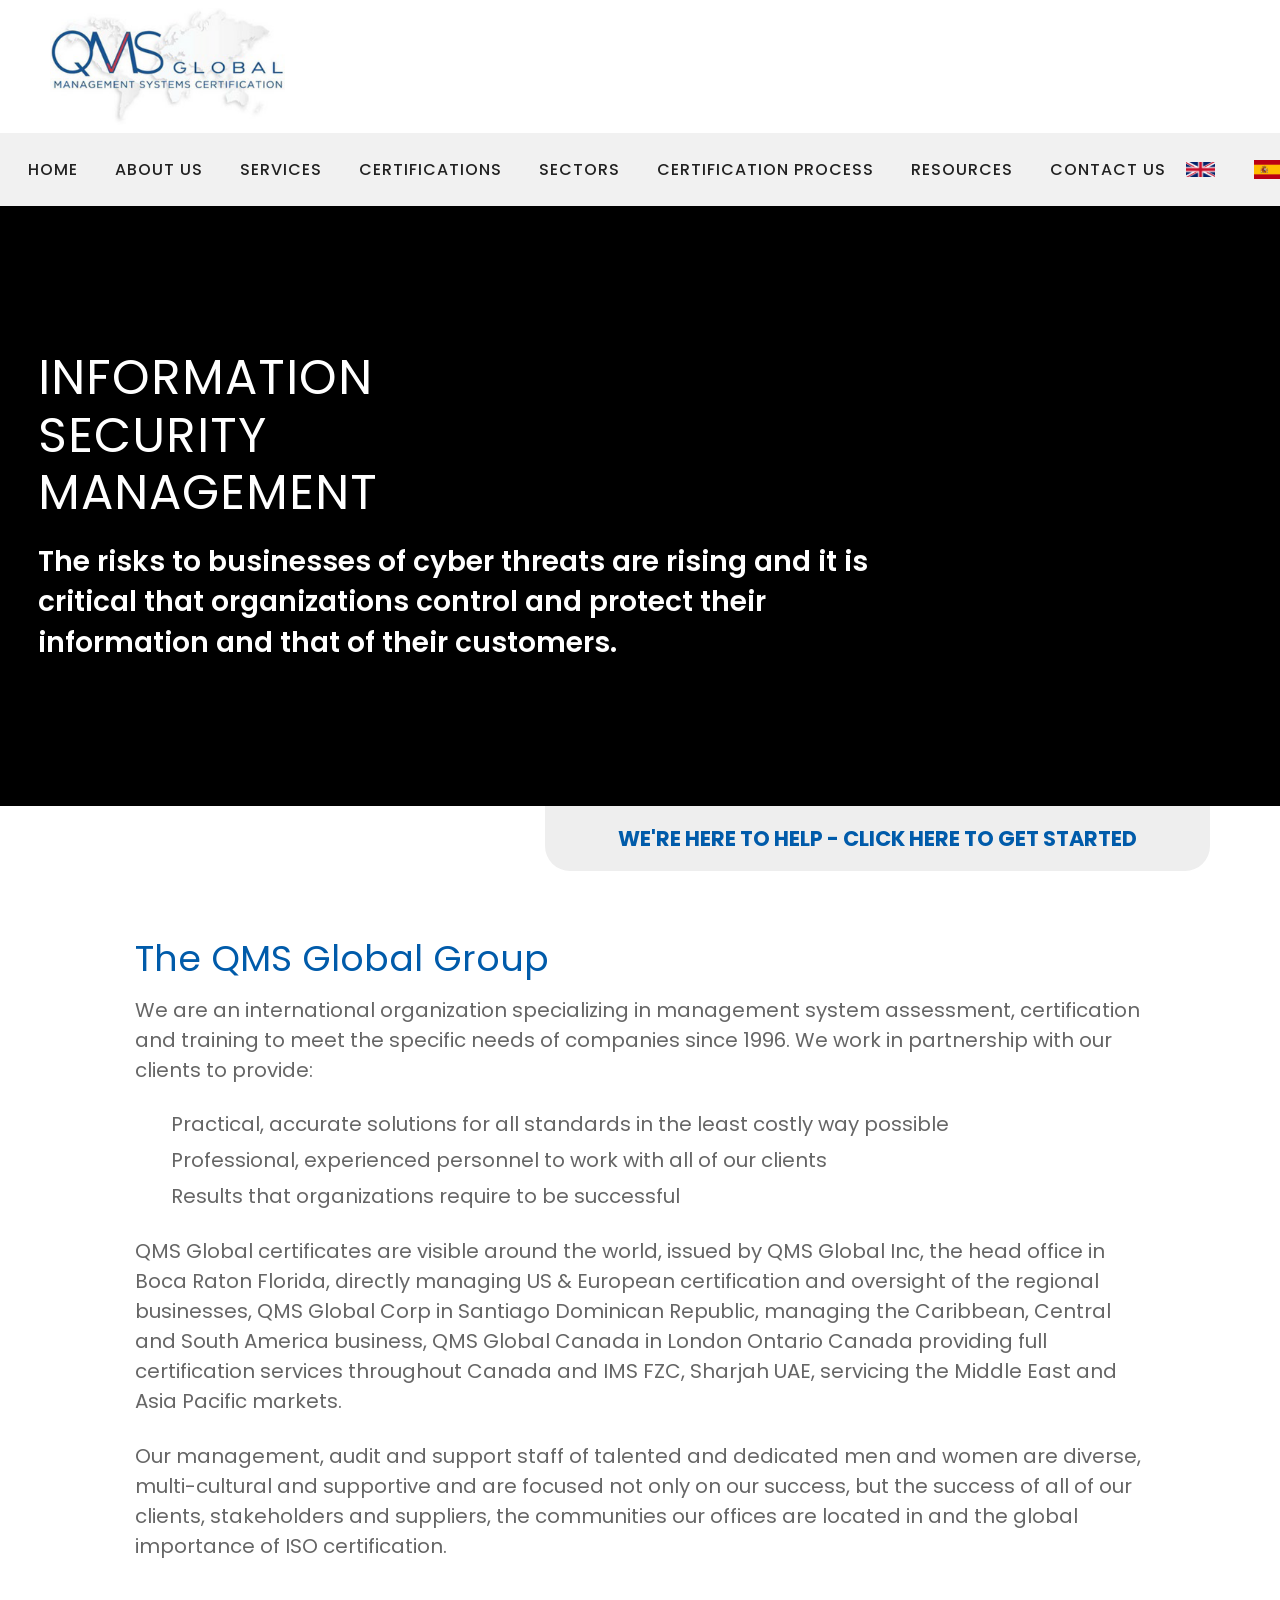
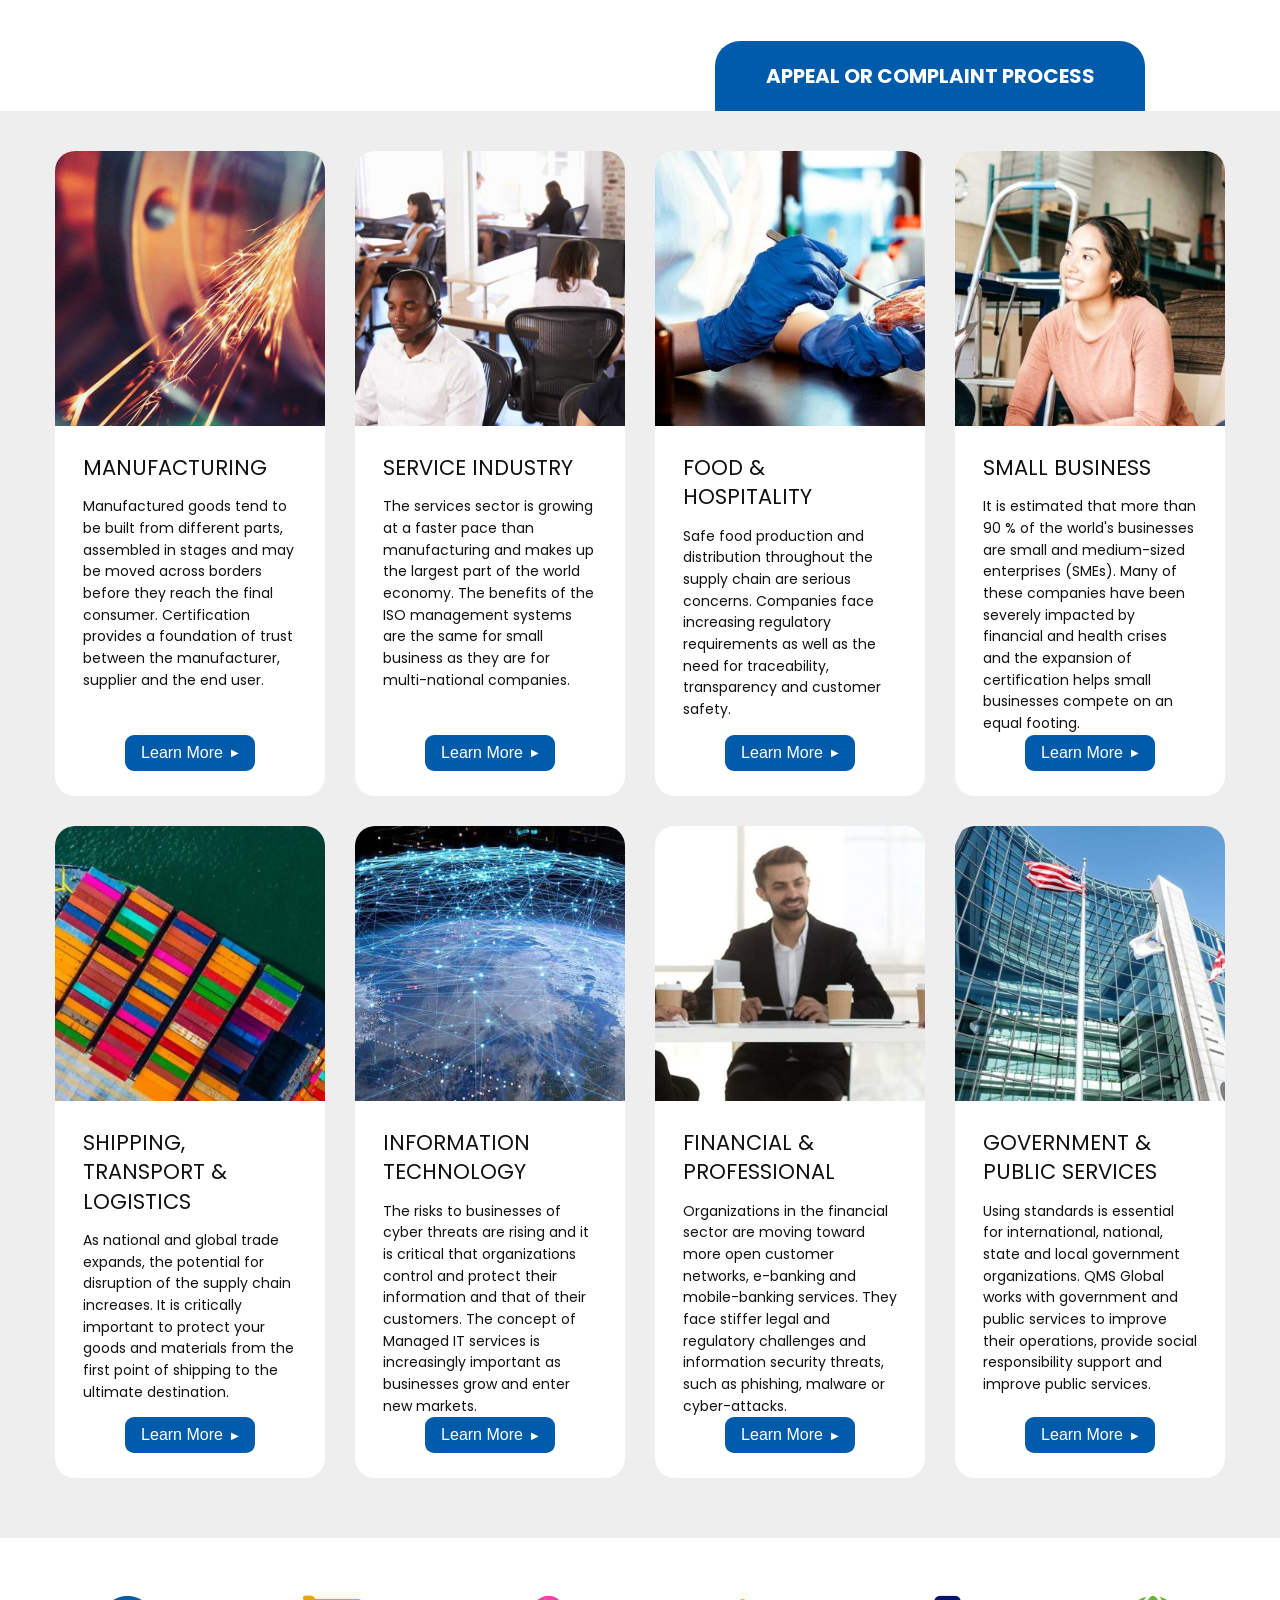
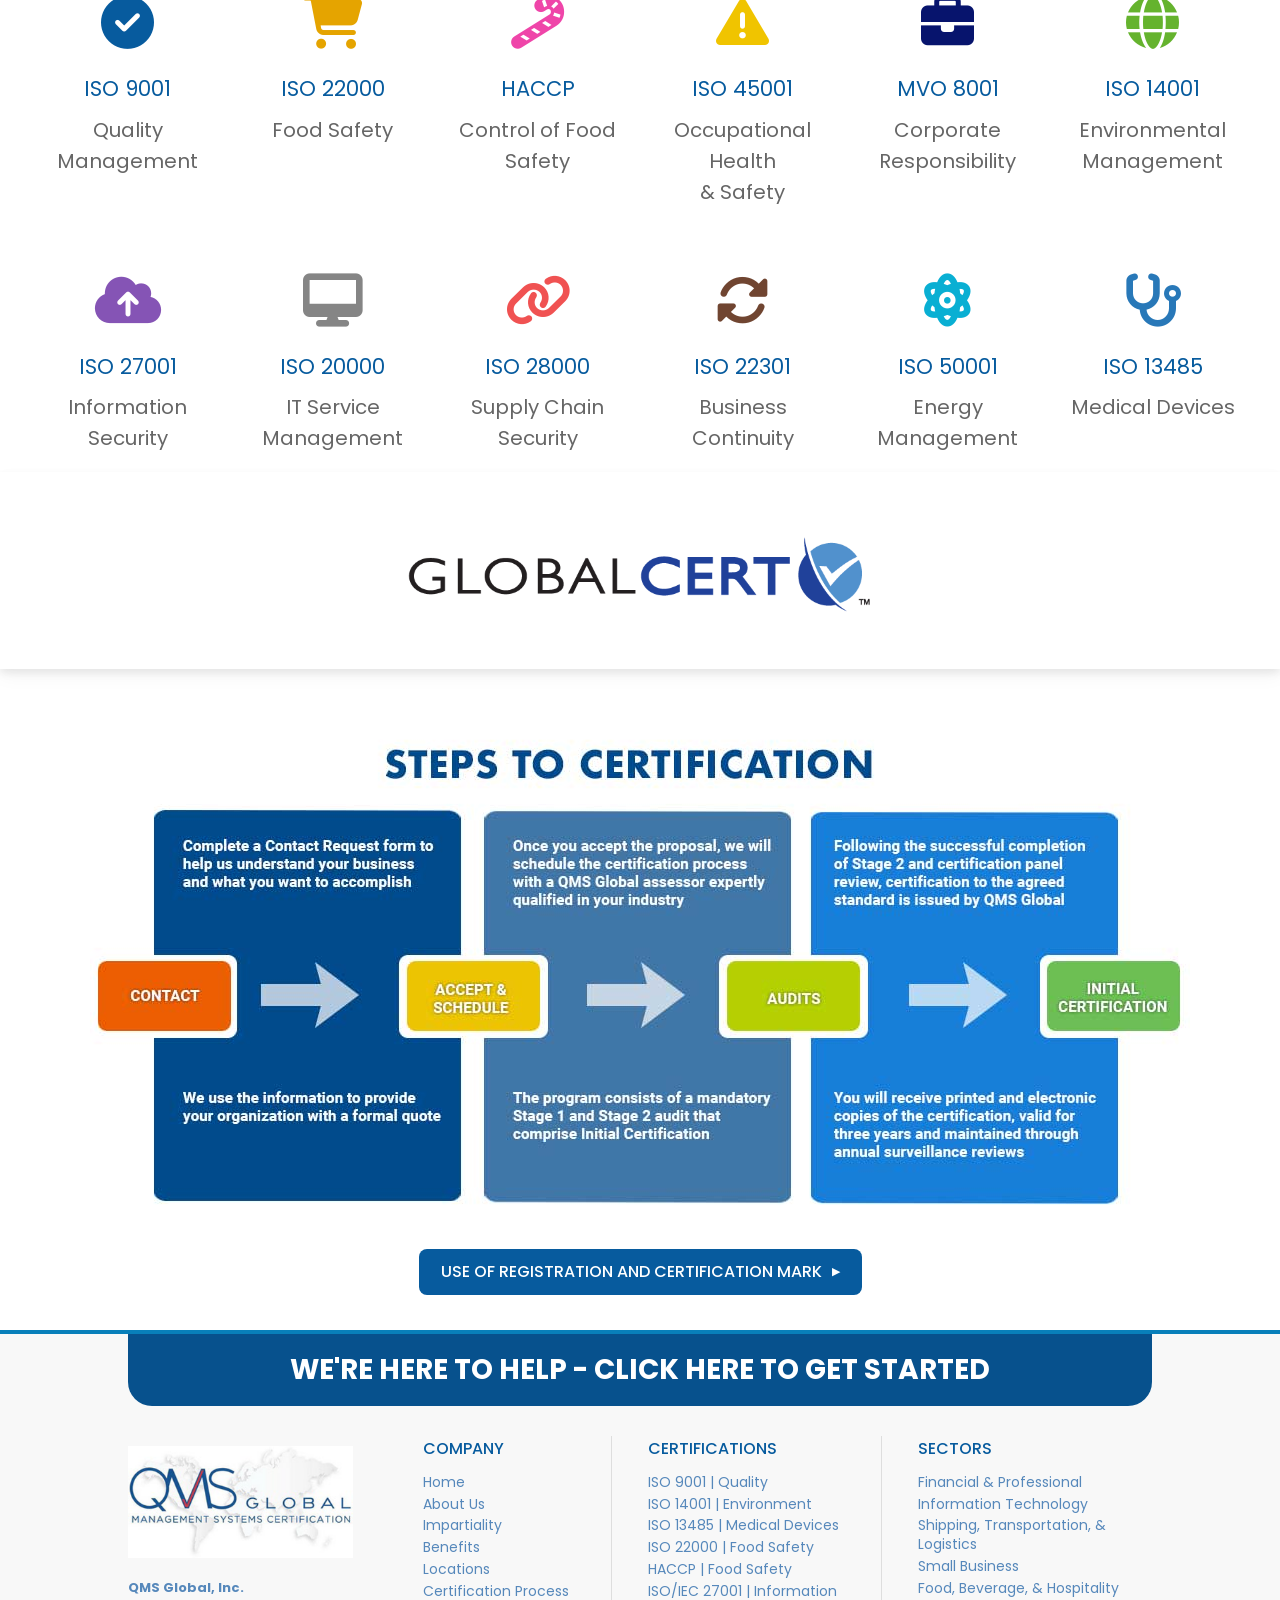
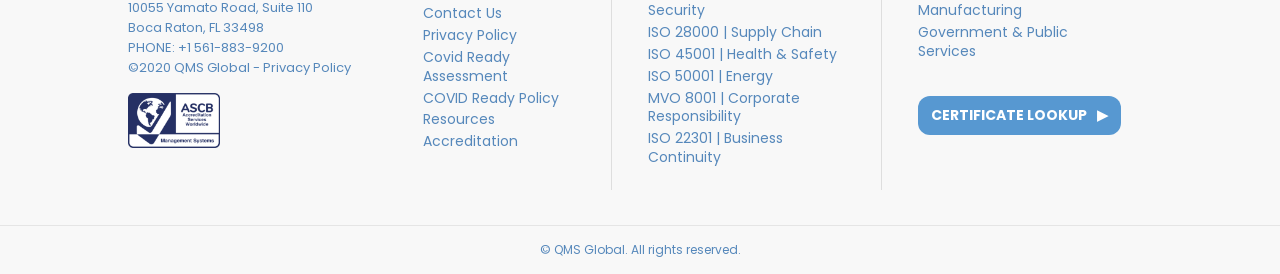
==== commit f5f16b06: "image path chnge" ====
--- a/index.html
+++ b/index.html
@@ -1015,7 +1015,7 @@
 
           <!-- ASCB Logo -->
           <img
-            src="image/ascb.png"
+            src="image/ASCB.png"
             alt="ASCB Accreditation"
             class="ascb-logo"
           />
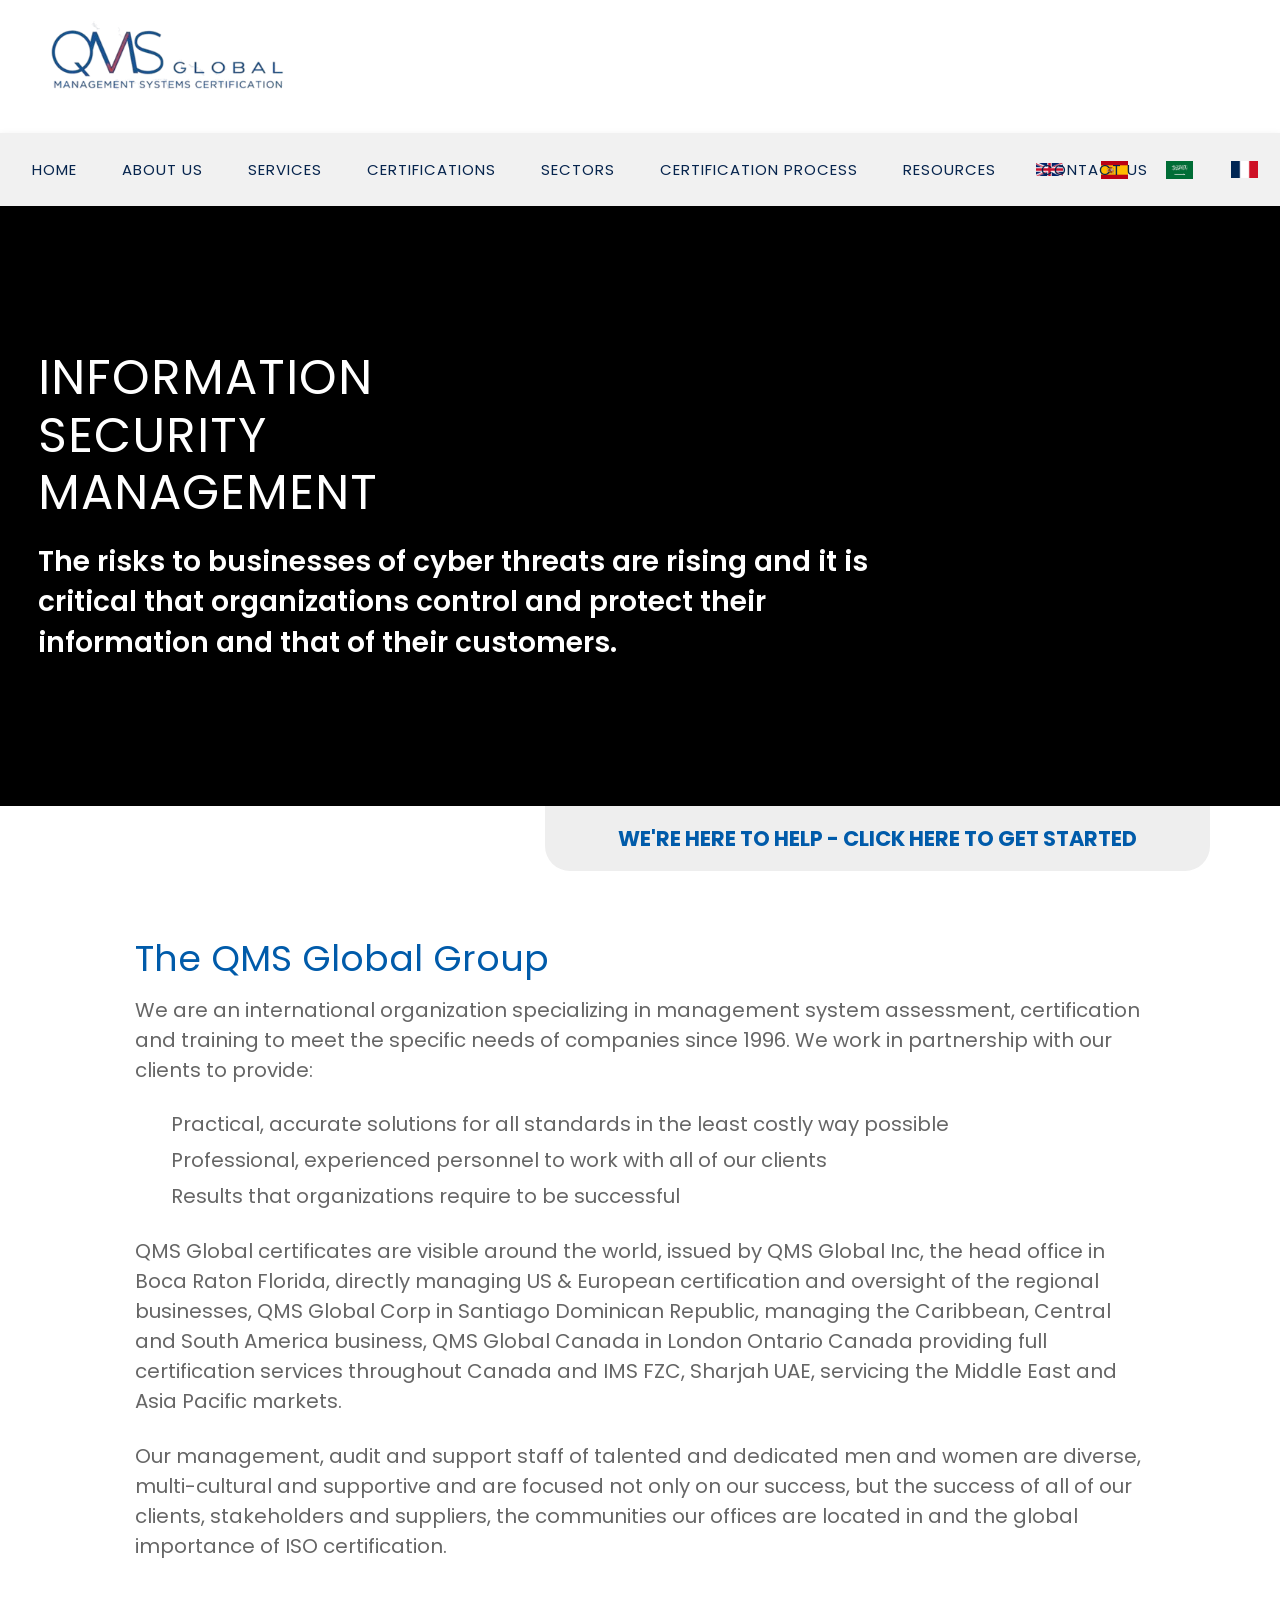
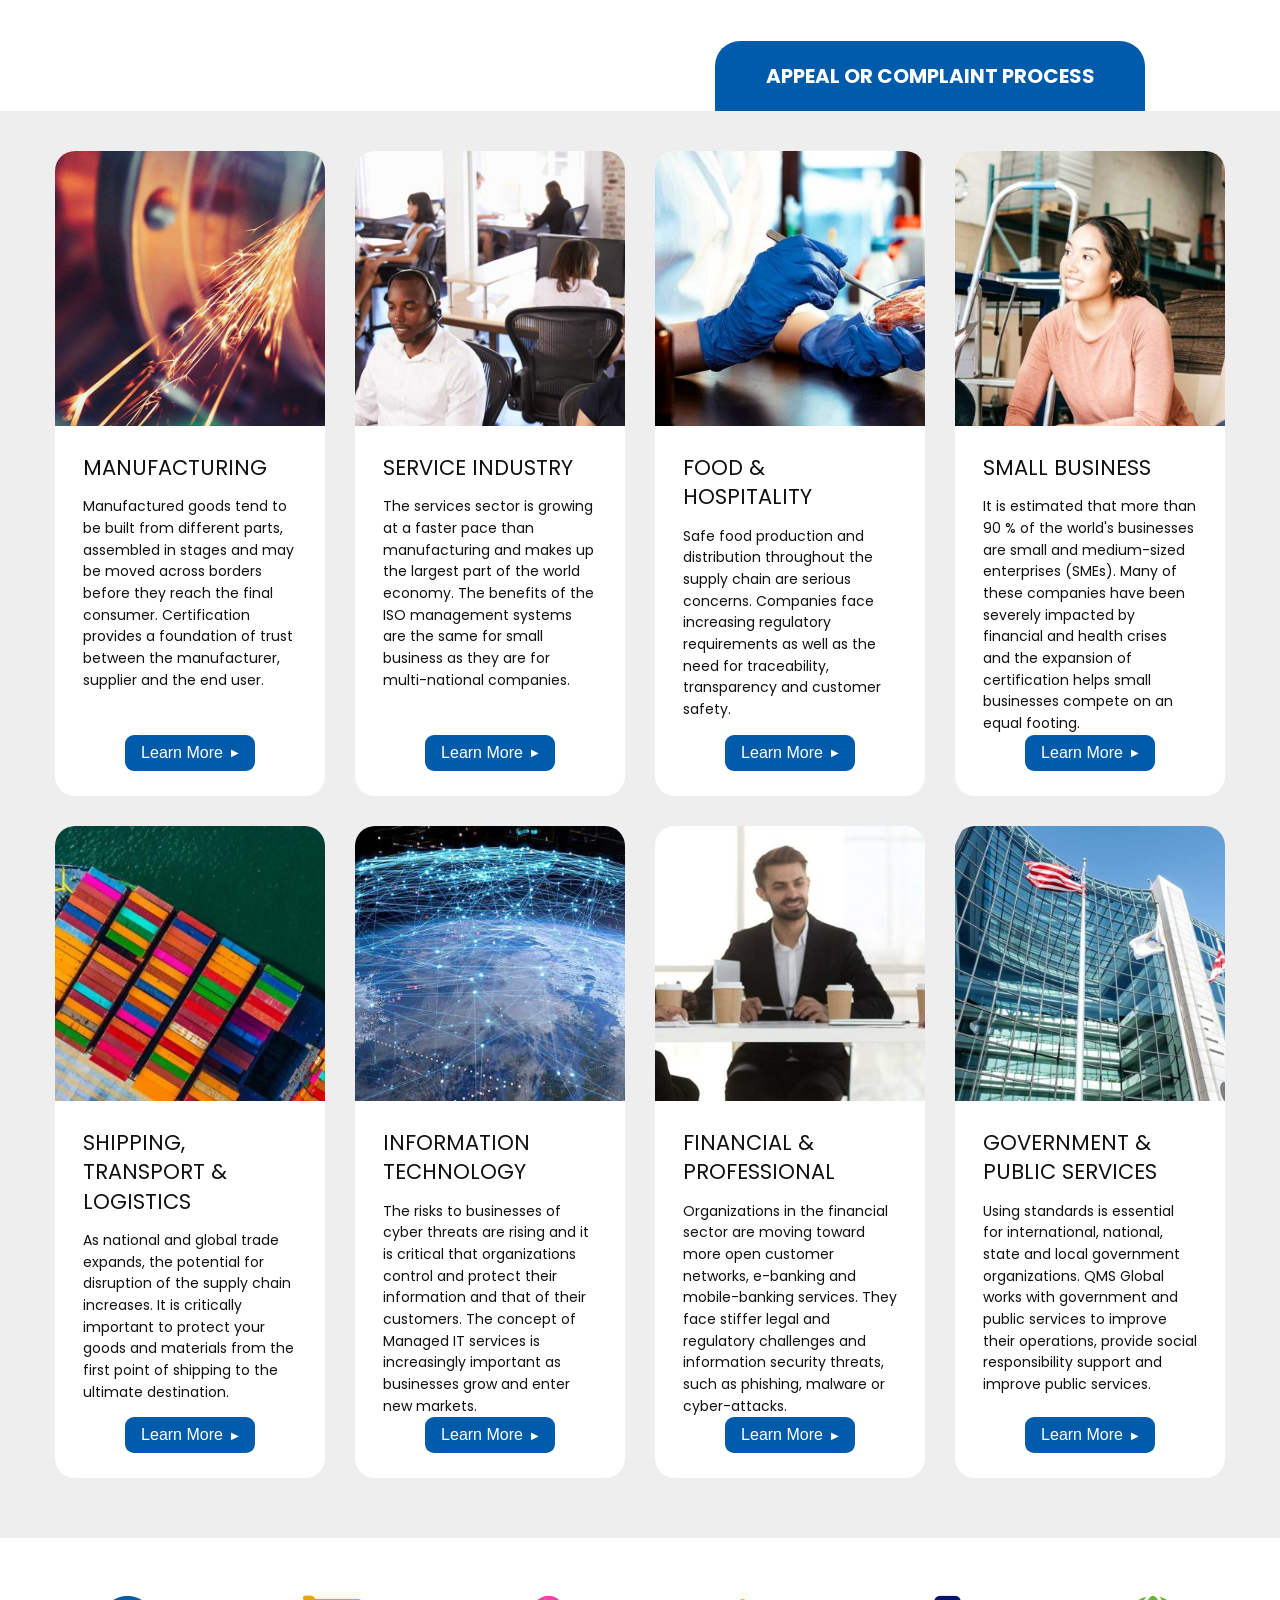
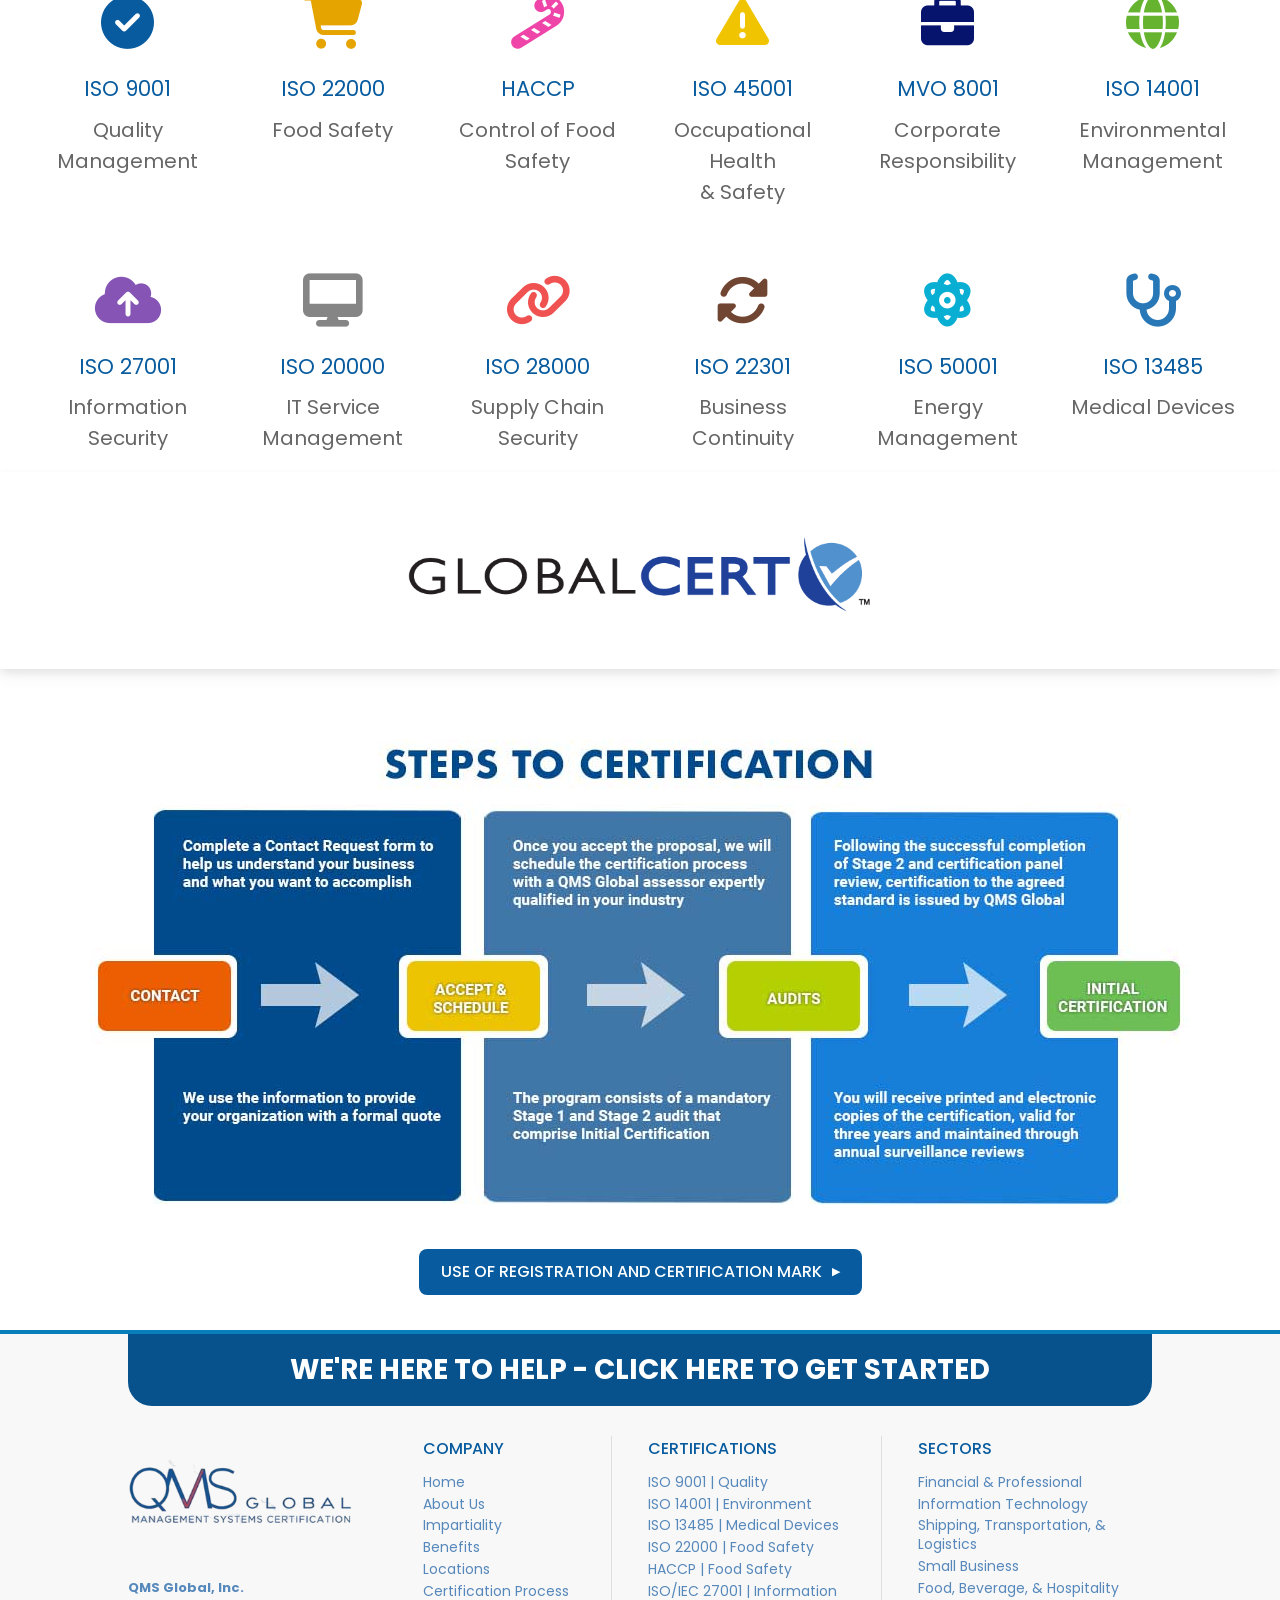
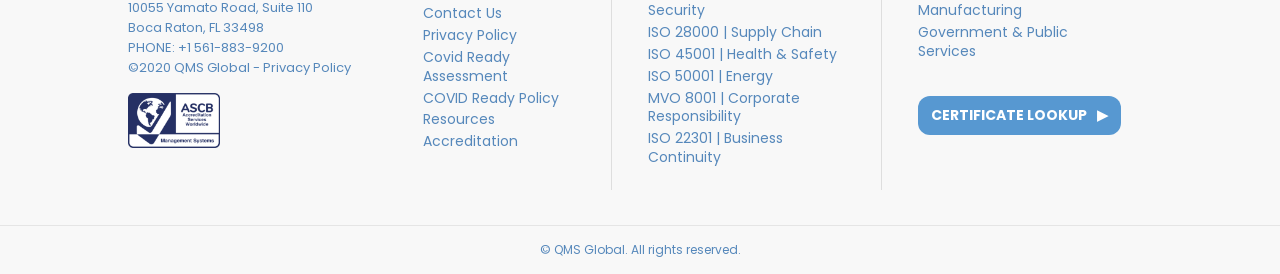
==== commit c137700d: "contact page" ====
--- a/index.html
+++ b/index.html
@@ -41,519 +41,129 @@
 
     <nav class="main-navbar">
       <div class="nav-container">
-        <div class="mobile-menu-bar">
-          <span class="select-page">SELECT PAGE</span>
-
-          <button class="mobile-menu-btn" id="mobileMenuBtn">
-            <span></span>
-            <span></span>
-            <span></span>
-          </button>
-        </div>
-        <!-- =================================================
-                 NAV MENU
-            ================================================== -->
-
-        <ul class="nav-menu">
-          <!-- HOME -->
-
-          <li class="nav-item">
-            <a href="#"> HOME </a>
-          </li>
-
-          <!-- =================================================
-                     ABOUT US
-                ================================================== -->
-
-          <li class="nav-item has-dropdown">
-            <a href="#"> ABOUT US </a>
-
-            <div class="mega-dropdown about-dropdown">
-              <!-- COLUMN 1 -->
-
-              <div class="dropdown-column">
-                <a href="#" class="dropdown-box">
-                  <strong> ABOUT QMS </strong>
-
-                  <span>
-                    QMS Global is a leading provider of certification services
-                    worldwide, helping organizations manage risk and deliver the
-                    products and services they and their customers need for
-                    long-term growth and prosperity
-                  </span>
-                </a>
-              </div>
-
-              <!-- COLUMN 2 -->
-
-              <div class="dropdown-column">
-                <a href="#" class="dropdown-box">
-                  <strong> IMPARTIALITY </strong>
-
-                  <span>
-                    We act fairly and equitably in our dealings with people in
-                    every aspect of our operations and ensure that
-                    confidentiality and impartiality is maintained across our
-                    organization
-                  </span>
-                </a>
-              </div>
-
-              <!-- COLUMN 3 -->
-
-              <div class="dropdown-column">
-                <a href="#" class="dropdown-box">
-                  <strong> LOCATIONS </strong>
-
-                  <span>
-                    Our branch, partner and agent offices provide market
-                    coverage that our clients know and trust
-                  </span>
-                </a>
-              </div>
+        <div class="mobile-menu-header">
+          <span>SELECT PAGE</span>
+
+          <button class="menu-toggle" id="menuToggle">☰</button>
+        </div>
+        <div class="nav-menu">
+          <div class="nav-item">
+            <a href="#">HOME</a>
+          </div>
+
+          <div class="nav-item has-dropdown">
+            <a href="#">ABOUT US</a>
+
+            <div class="normal-dropdown">
+              <a href="https://qms.net/about-us/">ABOUT QMS</a>
+              <a href="https://qms.net/about-us/impartiality/">IMPARTIALITY</a>
+              <a href="https://qms.net/locations/">LOCATIONS</a>
             </div>
-          </li>
-
-          <!-- =================================================
-                     SERVICES
-                ================================================== -->
-
-          <li class="nav-item has-dropdown">
-            <a href="#"> SERVICES </a>
-
-            <div class="mega-dropdown services-dropdown">
-              <!-- COLUMN 1 -->
-
-              <div class="dropdown-column">
-                <a href="#" class="dropdown-box">
-                  <strong> INTEGRATED MANAGEMENT SYSTEM </strong>
-
-                  <span>
-                    QMS Global has an effective Integrated Management System
-                    (IMS) approach for our clients, some of whom are juggling
-                    three or four ISO certifications
-                  </span>
-                </a>
-              </div>
-
-              <!-- COLUMN 2 -->
-
-              <div class="dropdown-column">
-                <a href="#" class="dropdown-box">
-                  <strong> BENEFITS </strong>
-
-                  <span>
-                    Companies from the smallest to largest see the benefits from
-                    certification to ISO standards to meet market needs, satisfy
-                    customers or legislative requirements, price goods
-                    competitively and be profitable in order to be effective in
-                    business
-                  </span>
-                </a>
-              </div>
-
-              <!-- COLUMN 3 -->
-
-              <div class="dropdown-column">
-                <a href="#" class="dropdown-box">
-                  <strong> TRANSFER CERTIFICATION </strong>
-
-                  <span>
-                    If you aren't happy with the service from your current
-                    certification body we will work closely with you to transfer
-                    your certification, keeping in mind the hard work your team
-                    has done and the valuable experience you already have
-                  </span>
-                </a>
-              </div>
+          </div>
+
+          <div class="nav-item has-dropdown">
+            <a href="#">SERVICES </a>
+
+            <div class="normal-dropdown">
+              <a href="https://qms.net/integrated-management-system/"
+                >INTEGRATED MANAGEMENT SYSTEM</a
+              >
+              <a href="https://qms.net/benefits/">BENEFITS</a>
+              <a href="https://qms.net/transfer-certification/"
+                >TRANSFER CERTIFICATION</a
+              >
             </div>
-          </li>
-
-          <!-- =================================================
-                     CERTIFICATIONS
-                ================================================== -->
-
-          <li class="nav-item has-dropdown">
-            <a href="#"> CERTIFICATIONS </a>
-
-            <div class="mega-dropdown certifications-dropdown">
-              <!-- COLUMN 1 -->
-
-              <div class="cert-column">
-                <a href="#" class="dropdown-box">
-                  <strong>
-                    ISO 9001
-                    <span class="inline-title"> Quality Management </span>
-                  </strong>
-
-                  <span>
-                    Demonstrate your organization's commitment to quality and
-                    customer satisfaction
-                  </span>
-                </a>
-
-                <a href="#" class="dropdown-box">
-                  <strong>
-                    ISO 14001
-                    <span class="inline-title"> Environmental Management </span>
-                  </strong>
-
-                  <span>
-                    Companies determine issues and practices to maintain high
-                    levels of Environmental Management performance
-                  </span>
-                </a>
-
-                <a href="#" class="dropdown-box">
-                  <strong>
-                    ISO 13485
-                    <span class="inline-title"> Medical Devices </span>
-                  </strong>
-
-                  <span>
-                    The most recognized global assessment for the manufacture of
-                    medical devices and organizations that support it
-                  </span>
-                </a>
-
-                <a href="#" class="dropdown-box">
-                  <strong>
-                    ISO 28000
-                    <span class="inline-title"> Supply Chain Security </span>
-                  </strong>
-
-                  <span>
-                    Suitable for any organization, large or small, in any sector
-                    or part of the world where managing critical supply
-                    operations is a concern
-                  </span>
-                </a>
-              </div>
-
-              <!-- COLUMN 2 -->
-
-              <div class="cert-column">
-                <a href="#" class="dropdown-box">
-                  <strong>
-                    ISO 22000
-                    <span class="inline-title"> Food Safety </span>
-                  </strong>
-
-                  <span>
-                    The International Standard for businesses within the food
-                    chain, reflecting the core elements of 9001 and HACCP
-                  </span>
-                </a>
-
-                <a href="#" class="dropdown-box">
-                  <strong>
-                    HACCP
-                    <span class="inline-title"> Control of Food Safety </span>
-                  </strong>
-
-                  <span>
-                    Defining the requirements for effective control of food
-                    safety worldwide
-                  </span>
-                </a>
-
-                <a href="#" class="dropdown-box">
-                  <strong>
-                    ISO 22301
-                    <span class="inline-title"> Business Continuity </span>
-                  </strong>
-
-                  <span>
-                    Helps businesses prepare, respond to and recover from
-                    worst-case scenarios
-                  </span>
-                </a>
-
-                <a href="#" class="dropdown-box">
-                  <strong>
-                    MVO 8001
-                    <span class="inline-title"> Corporate Responsibility </span>
-                  </strong>
-
-                  <span>
-                    International Corporate Responsibility Standard for global
-                    responsible business that seamlessly integrates into
-                    existing management systems
-                  </span>
-                </a>
-              </div>
-
-              <!-- COLUMN 3 -->
-
-              <div class="cert-column">
-                <a href="#" class="dropdown-box">
-                  <strong>
-                    ISO 27001
-                    <span class="inline-title"> Information Security </span>
-                  </strong>
-
-                  <span>
-                    Ensuring that companies have the controls to protect
-                    information assets, customer information and minimize cyber
-                    threats
-                  </span>
-                </a>
-
-                <a href="#" class="dropdown-box">
-                  <strong>
-                    ISO 45001
-                    <span class="inline-title">
-                      Occupational Health & Safety
-                    </span>
-                  </strong>
-
-                  <span>
-                    Demonstrate your organization's commitment to protect
-                    employees and visitors from workplace accidents and disease
-                  </span>
-                </a>
-
-                <a href="#" class="dropdown-box">
-                  <strong>
-                    ISO 50001
-                    <span class="inline-title"> Energy Management </span>
-                  </strong>
-
-                  <span>
-                    The International Standard to achieve energy efficiency in
-                    public and private sectors
-                  </span>
-                </a>
-
-                <a href="#" class="dropdown-box">
-                  <strong>
-                    ISO 20000
-                    <span class="inline-title"> IT Service Management </span>
-                  </strong>
-
-                  <span>
-                    Confirms that an organization is reliable, maintains a solid
-                    IT service infrastructure, excellent performance levels and
-                    processes
-                  </span>
-                </a>
-              </div>
+          </div>
+
+          <div class="nav-item has-dropdown">
+            <a href="#">CERTIFICATIONS </a>
+
+            <div class="normal-dropdown">
+              <a href="https://qms.net/iso-9001/">ISO 9001</a>
+              <a href="https://qms.net/iso-14001/">ISO 14001</a>
+              <a href="https://qms.net/iso-13485/">ISO 13485</a>
+              <a href="https://qms.net/iso-22000/">ISO 22000</a>
+              <a href="https://qms.net/iso-27001/">ISO 27001</a>
+              <a href="https://qms.net/iso-45001/">ISO 45001</a>
+              <a href="https://qms.net/iso-50001/">ISO 50001</a>
+              <a href="https://qms.net/iso-28000/">ISO 28000</a>
             </div>
-          </li>
-
-          <!-- =================================================
-                     SECTORS
-                ================================================== -->
-
-          <li class="nav-item has-dropdown">
-            <a href="#"> SECTORS </a>
-
-            <div class="mega-dropdown sectors-dropdown">
-              <!-- COLUMN 1 -->
-
-              <div class="sector-column">
-                <a href="#" class="dropdown-box">
-                  <strong> MANUFACTURING </strong>
-
-                  <span>
-                    Manufactured goods tend to be built from different parts,
-                    assembled in stages and may be moved across borders before
-                    they reach the final consumer. Certification provides a
-                    foundation of trust between the manufacturer, supplier and
-                    the end user.
-                  </span>
-                </a>
-
-                <a href="#" class="dropdown-box">
-                  <strong> SMALL BUSINESS </strong>
-
-                  <span>
-                    It is estimated that more than 90% of the world's businesses
-                    are small and medium-sized enterprises (SMEs). Many of these
-                    companies have been severely impacted by financial and
-                    health crises and the expansion of certification helps small
-                    businesses compete on an equal footing.
-                  </span>
-                </a>
-
-                <a href="#" class="dropdown-box">
-                  <strong> FINANCIAL & PROFESSIONAL </strong>
-
-                  <span>
-                    Organizations in the financial sector are moving toward more
-                    open customer networks, e-banking and mobile-banking
-                    services. They face stiffer legal and regulatory challenges
-                    and information security threats, such as phishing, malware
-                    or cyber-attacks.
-                  </span>
-                </a>
-              </div>
-
-              <!-- COLUMN 2 -->
-
-              <div class="sector-column">
-                <a href="#" class="dropdown-box">
-                  <strong> SERVICE INDUSTRY </strong>
-
-                  <span>
-                    The services sector is growing at a faster pace than
-                    manufacturing and makes up the largest part of the world
-                    economy. The benefits of the ISO management systems are the
-                    same for small business as they are for multi-national
-                    companies.
-                  </span>
-                </a>
-
-                <a href="#" class="dropdown-box">
-                  <strong> SHIPPING, TRANSPORT & LOGISTICS </strong>
-
-                  <span>
-                    As national and global trade expands, the potential for
-                    disruption of the supply chain increases. It is critically
-                    important to protect your goods and materials from the first
-                    point of shipping to the ultimate destination.
-                  </span>
-                </a>
-
-                <a href="#" class="dropdown-box">
-                  <strong> GOVERNMENT AND PUBLIC SERVICES </strong>
-
-                  <span>
-                    Using standards is essential for international, national,
-                    state and local government organizations. QMS Global works
-                    with government and public services to improve their
-                    operations, provide social responsibility support and
-                    improve public services.
-                  </span>
-                </a>
-              </div>
-
-              <!-- COLUMN 3 -->
-
-              <div class="sector-column">
-                <a href="#" class="dropdown-box">
-                  <strong> FOOD & HOSPITALITY </strong>
-
-                  <span>
-                    Safe food production and distribution throughout the supply
-                    chain are serious concerns. Companies face increasing
-                    regulatory requirements as well as the need for
-                    traceability, transparency and customer safety.
-                  </span>
-                </a>
-
-                <a href="#" class="dropdown-box">
-                  <strong> INFORMATION TECHNOLOGY </strong>
-
-                  <span>
-                    The risks to businesses of cyber threats are rising and it
-                    is critical that organizations control and protect their
-                    information and that of their customers. The concept of
-                    Managed IT services is increasingly important as businesses
-                    grow and enter new markets.
-                  </span>
-                </a>
-              </div>
+          </div>
+
+          <div class="nav-item has-dropdown">
+            <a href="#">SECTORS </a>
+
+            <div class="normal-dropdown">
+              <a href="https://qms.net/sectors/manufacturing-sector/"
+                >MANUFACTURING</a
+              >
+              <a href="https://qms.net/sectors/service-industry-sector/"
+                >SERVICE INDUSTRY</a
+              >
+              <a
+                href="https://qms.net/sectors/food-beverage-hospitality-sector/"
+                >FOOD & HOSPITALITY</a
+              >
+              <a href="https://qms.net/sectors/small-business-sector/"
+                >SMALL BUSINESS</a
+              >
+              <a
+                href="https://qms.net/sectors/shipping-transportation-logistics/"
+                >SHIPPING, TRANSPORT & LOGISTICS</a
+              >
+              <a href="https://qms.net/sectors/information-technology/"
+                >INFORMATION TECHNOLOGY</a
+              >
+              <a href="https://qms.net/sectors/financial-professional-sector/"
+                >FINANCIAL & PROFESSIONAL</a
+              >
+              <a href="https://qms.net/government-and-public-services/"
+                >GOVERNMENT & PUBLIC SERVICES</a
+              >
             </div>
-          </li>
-
-          <!-- =================================================
-                     CERTIFICATION PROCESS
-                ================================================== -->
-
-          <li class="nav-item has-dropdown">
-            <a href="#"> CERTIFICATION PROCESS </a>
-
-            <div class="mega-dropdown process-dropdown">
-              <a href="#" class="dropdown-box">
-                <strong> USE OF REGISTRATION AND CERTIFICATION MARK </strong>
-              </a>
+          </div>
+
+          <div class="nav-item has-dropdown">
+            <a href="#">CERTIFICATION PROCESS </a>
+
+            <div class="normal-dropdown">
+              <a
+                href="https://qms.net/wp-content/uploads/2022/07/Regulations-for-use-of-Registration-and-Certification-Mark.pdf"
+                >USE OF REGISTRATION AND CERTIFICATION MARK</a
+              >
             </div>
-          </li>
-
-          <!-- =================================================
-                     RESOURCES
-                ================================================== -->
-
-          <li class="nav-item has-dropdown">
-            <a href="#"> RESOURCES </a>
-
-            <div class="mega-dropdown resources-dropdown">
-              <!-- COLUMN 1 -->
-
-              <div class="dropdown-column">
-                <a href="#" class="dropdown-box">
-                  <strong> LINKS </strong>
-
-                  <span>
-                    Sources of information concerning sectors, industry and
-                    government research and collaboration
-                  </span>
-                </a>
-              </div>
-
-              <!-- COLUMN 2 -->
-
-              <div class="dropdown-column">
-                <a href="#" class="dropdown-box">
-                  <strong> ARTICLES </strong>
-
-                  <span>
-                    Addressing topics that companies find relevant to their
-                    management systems
-                  </span>
-                </a>
-              </div>
-
-              <!-- COLUMN 3 -->
-
-              <div class="dropdown-column">
-                <a href="#" class="dropdown-box">
-                  <strong> GlobalCert™ </strong>
-
-                  <span>
-                    On June 6, 2017 QMS Global received the GlobalCert™
-                    trademark for “testing, analysis and evaluation to determine
-                    conformity with certification standards.”
-                  </span>
-                </a>
-              </div>
+          </div>
+
+          <div class="nav-item has-dropdown">
+            <a href="#">RESOURCES </a>
+
+            <div class="normal-dropdown">
+              <a href="https://qms.net/links/">LINKS</a>
+              <a href="https://qms.net/media/">ARTICLES</a>
+              <a href="https://qms.net/globalcert/">GlobalCert™</a>
             </div>
-          </li>
-
-          <!-- =================================================
-                     CONTACT
-                ================================================== -->
-
-          <li class="nav-item">
-            <a href="#"> CONTACT US </a>
-          </li>
-        </ul>
-
-        <!-- =================================================
-                 LANGUAGE FLAGS
-            ================================================== -->
+          </div>
+
+          <div class="nav-item">
+            <a href="contact.html">CONTACT US</a>
+          </div>
+        </div>
 
         <div class="language-flags">
-          <a href="#">
-            <img src="image/uk.png" alt="English" />
-          </a>
-
-          <a href="#">
-            <img src="image/spain.png" alt="Spanish" />
-          </a>
-
-          <a href="#">
-            <img src="image/arabic.jfif" alt="Arabic" />
-          </a>
-
-          <a href="#">
-            <img src="image/france.png" alt="French" />
-          </a>
+          <a href="https://qms.net/globalcert/"
+            ><img src="image/uk.png" alt="English"
+          /></a>
+          <a href="https://qms.net/es/globalcert/"
+            ><img src="image/spain.png" alt="Spanish" />
+          </a>
+          <a href="https://qms.net/ar/globalcert/">
+            <img src="image/arabic.jfif" alt="Arabic" /> </a
+          ><a href="https://qms.net/fr/globalcert/">
+            <img src="image/france.png" alt="French"
+          /></a>
         </div>
       </div>
     </nav>
-
     <section class="hero-slider">
       <!-- VIDEO 1 -->
       <video class="hero-video active" muted playsinline>
@@ -991,10 +601,12 @@
     </section>
 
     <!-- HELP BUTTON + FOOTER -->
+    <!-- HELP BUTTON + FOOTER -->
+
     <footer class="site-footer">
       <!-- Top Help Button -->
       <div class="footer-help">
-        <a href="#" class="footer-help-btn">
+        <a href="contact.html" class="footer-help-btn">
           WE'RE HERE TO HELP - CLICK HERE TO GET STARTED
         </a>
       </div>
@@ -1024,46 +636,98 @@
         <!-- Company Links -->
         <div class="footer-column">
           <h3>COMPANY</h3>
-          <a href="#">Home</a>
-          <a href="#">About Us</a>
-          <a href="#">Impartiality</a>
-          <a href="#">Benefits</a>
-          <a href="#">Locations</a>
-          <a href="#">Certification Process</a>
-          <a href="#">Contact Us</a>
-          <a href="#">Privacy Policy</a>
-          <a href="#">Covid Ready Assessment</a>
-          <a href="#">COVID Ready Policy</a>
-          <a href="#">Resources</a>
-          <a href="#">Accreditation</a>
+
+          <a href="index.html">Home</a>
+
+          <a href="https://qms.net/about-us/"> About Us </a>
+
+          <a href="https://qms.net/about-us/impartiality/"> Impartiality </a>
+
+          <a href="https://qms.net/benefits/"> Benefits </a>
+
+          <a href="https://qms.net/locations/"> Locations </a>
+
+          <a
+            href="https://qms.net/wp-content/uploads/2022/07/Regulations-for-use-of-Registration-and-Certification-Mark.pdf"
+          >
+            Certification Process
+          </a>
+
+          <a href="contact.html"> Contact Us </a>
+
+          <a href="#"> Privacy Policy </a>
+
+          <a href="#"> Covid Ready Assessment </a>
+
+          <a href="#"> COVID Ready Policy </a>
+
+          <a href="https://qms.net/links/"> Resources </a>
+
+          <a href="#"> Accreditation </a>
         </div>
 
         <!-- Certifications -->
         <div class="footer-column">
           <h3>CERTIFICATIONS</h3>
-          <a href="#">ISO 9001 | Quality</a>
-          <a href="#">ISO 14001 | Environment</a>
-          <a href="#">ISO 13485 | Medical Devices</a>
-          <a href="#">ISO 22000 | Food Safety</a>
-          <a href="#">HACCP | Food Safety</a>
-          <a href="#">ISO/IEC 27001 | Information Security</a>
-          <a href="#">ISO 28000 | Supply Chain</a>
-          <a href="#">ISO 45001 | Health &amp; Safety</a>
-          <a href="#">ISO 50001 | Energy</a>
-          <a href="#">MVO 8001 | Corporate Responsibility</a>
-          <a href="#">ISO 22301 | Business Continuity</a>
+
+          <a href="https://qms.net/iso-9001/"> ISO 9001 | Quality </a>
+
+          <a href="https://qms.net/iso-14001/"> ISO 14001 | Environment </a>
+
+          <a href="https://qms.net/iso-13485/"> ISO 13485 | Medical Devices </a>
+
+          <a href="https://qms.net/iso-22000/"> ISO 22000 | Food Safety </a>
+
+          <a href="#"> HACCP | Food Safety </a>
+
+          <a href="https://qms.net/iso-27001/">
+            ISO/IEC 27001 | Information Security
+          </a>
+
+          <a href="https://qms.net/iso-28000/"> ISO 28000 | Supply Chain </a>
+
+          <a href="https://qms.net/iso-45001/">
+            ISO 45001 | Health &amp; Safety
+          </a>
+
+          <a href="https://qms.net/iso-50001/"> ISO 50001 | Energy </a>
+
+          <a href="#"> MVO 8001 | Corporate Responsibility </a>
+
+          <a href="#"> ISO 22301 | Business Continuity </a>
         </div>
 
         <!-- Sectors -->
         <div class="footer-column footer-sectors">
           <h3>SECTORS</h3>
-          <a href="#">Financial &amp; Professional</a>
-          <a href="#">Information Technology</a>
-          <a href="#">Shipping, Transportation, &amp; Logistics</a>
-          <a href="#">Small Business</a>
-          <a href="#">Food, Beverage, &amp; Hospitality</a>
-          <a href="#">Manufacturing</a>
-          <a href="#">Government &amp; Public Services</a>
+
+          <a href="https://qms.net/sectors/financial-professional-sector/">
+            Financial &amp; Professional
+          </a>
+
+          <a href="https://qms.net/sectors/information-technology/">
+            Information Technology
+          </a>
+
+          <a href="https://qms.net/sectors/shipping-transportation-logistics/">
+            Shipping, Transportation, &amp; Logistics
+          </a>
+
+          <a href="https://qms.net/sectors/small-business-sector/">
+            Small Business
+          </a>
+
+          <a href="https://qms.net/sectors/food-beverage-hospitality-sector/">
+            Food, Beverage, &amp; Hospitality
+          </a>
+
+          <a href="https://qms.net/sectors/manufacturing-sector/">
+            Manufacturing
+          </a>
+
+          <a href="https://qms.net/government-and-public-services/">
+            Government &amp; Public Services
+          </a>
 
           <a href="#" class="certificate-lookup">
             CERTIFICATE LOOKUP <span>▶</span>
--- a/css/style.css
+++ b/css/style.css
@@ -1,6 +1,8 @@
 /* =====================================================
-   RESET
+   GOOGLE FONT
 ===================================================== */
+
+@import url("https://fonts.googleapis.com/css2?family=Poppins:wght@300;400;500;600;700&display=swap");
 
 * {
   margin: 0;
@@ -70,28 +72,33 @@
 
 .main-navbar {
   width: 100%;
-
   height: 73px;
 
   background: #f1f1f1;
 
+  font-family: "Poppins", sans-serif;
+
   position: relative;
-
-  z-index: 1000;
-}
+  z-index: 9999;
+
+  box-shadow: 0 2px 8px rgba(0, 0, 0, 0.08);
+}
+
+/* =====================================================
+   NAV CONTAINER
+===================================================== */
 
 .nav-container {
   width: 100%;
-
-  height: 100%;
-
-  padding: 0 28px;
-
-  display: flex;
-
+  height: 73px;
+
+  padding: 0 22px;
+
+  display: flex;
   align-items: center;
-
   justify-content: space-between;
+
+  box-sizing: border-box;
 }
 
 /* =====================================================
@@ -99,15 +106,16 @@
 ===================================================== */
 
 .nav-menu {
-  width: auto;
-
   height: 100%;
 
   display: flex;
-
   align-items: center;
 
-  gap: 37px;
+  gap: 35px;
+
+  flex: 1;
+
+  min-width: 0;
 }
 
 /* =====================================================
@@ -117,530 +125,284 @@
 .nav-item {
   height: 100%;
 
-  position: static;
-
-  display: flex;
-
+  display: flex;
   align-items: center;
+
+  position: relative;
+
+  flex-shrink: 0;
 }
 
 /* =====================================================
-   NAV LINK
+   MAIN NAV LINK
 ===================================================== */
 
 .nav-item > a {
-  font-family: "Poppins", sans-serif;
-
-  font-size: 16px;
-
-  font-weight: 500;
+  height: 100%;
+
+  display: flex;
+  align-items: center;
+
+  color: #06244d;
+  margin-left:10px;
+
+  text-decoration: none;
+
+  font-size: 15px;
+  font-weight: 400;
 
   letter-spacing: 1px;
 
-  color: #222222;
-
   white-space: nowrap;
 
-  transition: color 0.25s ease;
-}
+  transition: color 0.2s ease;
+}
+
+/* Main link hover */
 
 .nav-item > a:hover {
-  color: #222222;
+  color: #087fba;
 }
 
 /* =====================================================
-   COMMON MEGA DROPDOWN
+   NORMAL DROPDOWN
 ===================================================== */
 
-.mega-dropdown {
+.normal-dropdown {
   position: absolute;
 
-  top: 100%;
-
-  left: 50%;
-
-  transform: translateX(-50%) translateY(12px);
-
-  width: calc(100vw - 105px);
-
-  max-width: 1197px;
+  top: 73px;
+  left: 0;
+
+  width: 285px;
+
+  padding: 7px 0;
 
   background: #087fba;
 
-  padding: 20px 30px;
-
-  display: grid;
-
-  grid-template-columns: repeat(3, 1fr);
-
-  gap: 45px;
+  border-radius: 0 0 5px 5px;
+
+  box-shadow: 0 8px 18px rgba(0, 0, 0, 0.18);
 
   opacity: 0;
-
   visibility: hidden;
 
-  pointer-events: none;
-
-  z-index: 999;
-
-  box-shadow: 0 8px 20px rgba(0, 0, 0, 0.12);
+  transform: translateY(10px);
 
   transition:
     opacity 0.25s ease,
-    transform 0.3s ease,
-    visibility 0.25s ease;
+    visibility 0.25s ease,
+    transform 0.25s ease;
+
+  z-index: 99999;
 }
 
 /* =====================================================
-   DROPDOWN OPEN ON HOVER
+   OPEN DROPDOWN ON HOVER
 ===================================================== */
 
-.has-dropdown:hover > .mega-dropdown {
+.nav-item.has-dropdown:hover > .normal-dropdown {
   opacity: 1;
 
   visibility: visible;
 
-  pointer-events: auto;
-
-  transform: translateX(-50%) translateY(0);
+  transform: translateY(0);
 }
 
 /* =====================================================
-   DROPDOWN COLUMN
+   DROPDOWN LINKS
 ===================================================== */
 
-.dropdown-column {
-  min-width: 0;
-
+.normal-dropdown a {
+  display: block;
+
+  width: 100%;
+
+  box-sizing: border-box;
+
+  padding: 11px 17px;
+
+  color: #ffffff;
+
+  text-decoration: none;
+
+  font-family: "Poppins", sans-serif;
+
+  font-size: 13px;
+
+  font-weight: 400;
+
+  line-height: 1.45;
+
+  white-space: normal;
+
+  transition:
+    background 0.2s ease,
+    color 0.2s ease,
+    padding-left 0.2s ease;
+}
+
+/* =====================================================
+   DROPDOWN HOVER
+===================================================== */
+
+.normal-dropdown a:hover {
+  background: #ffffff;
+
+  color: #06244d;
+
+  padding-left: 21px;
+}
+
+/* =====================================================
+   LANGUAGE FLAGS
+===================================================== */
+
+.language-flags {
   height: 100%;
-}
-
+
+  display: flex;
+
+  align-items: center;
+
+  gap: 38px;
+
+  padding-left: 25px;
+
+  flex-shrink: 0;
+}
+
+.language-flags img {
+  width: 27px;
+
+  height: auto;
+
+  max-height: 22px;
+
+  object-fit: contain;
+
+  display: block;
+
+  cursor: pointer;
+
+  transition: transform 0.2s ease;
+}
+
+.language-flags img:hover {
+  transform: scale(1.08);
+}
 /* =====================================================
-   COMMON DROPDOWN BOX
+   MOBILE HEADER
 ===================================================== */
 
-.dropdown-box {
-  width: 100%;
-
-  display: block;
-
-  padding: 0;
-
-  color: #ffffff;
-
-  background: transparent;
-
-  transition:
-    background 0.25s ease,
-    color 0.25s ease,
-    padding 0.25s ease,
-    transform 0.25s ease;
+.mobile-menu-header {
+  display: none;
 }
 
 /* =====================================================
-   DROPDOWN HEADING
-===================================================== */
-
-.dropdown-box strong {
-  display: block;
-
-  font-family: "Poppins", sans-serif;
-
-  font-size: 15px;
-
-  font-weight: 700;
-
-  line-height: 21px;
-
-  margin-bottom: 2px;
-
-  color: inherit;
-}
-
-/* =====================================================
-   DROPDOWN TEXT
-===================================================== */
-
-.dropdown-box > span {
-  display: block;
-
-  font-family: "Poppins", sans-serif;
-
-  font-size: 14px;
-
-  font-weight: 600;
-
-  line-height: 21px;
-
-  color: inherit;
-}
-
-/* =====================================================
-   DROPDOWN ITEM HOVER
-===================================================== */
-
-.dropdown-box:hover {
-  background: #ffffff;
-
-  color: #06244d;
-
-  padding: 8px 10px;
-
-  transform: translateY(-2px);
-}
-
-/* =====================================================
-   ABOUT US
-===================================================== */
-
-.about-dropdown {
-  min-height: 193px;
-
-  grid-template-columns: repeat(3, 1fr);
-
-  gap: 45px;
-}
-
-/* =====================================================
-   SERVICES
-===================================================== */
-
-.services-dropdown {
-  min-height: 220px;
-
-  grid-template-columns: repeat(3, 1fr);
-
-  gap: 45px;
-}
-
-/* =====================================================
-   CERTIFICATIONS
-===================================================== */
-
-.certifications-dropdown {
-  min-height: 430px;
-
-  grid-template-columns: repeat(3, 1fr);
-
-  gap: 35px;
-
-  align-items: start;
-}
-
-/* =====================================================
-   CERTIFICATION COLUMN
-===================================================== */
-
-.cert-column {
-  display: flex;
-
-  flex-direction: column;
-
-  gap: 20px;
-
-  min-width: 0;
-}
-
-/* =====================================================
-   INLINE CERTIFICATION TITLE
-===================================================== */
-
-.inline-title {
-  display: inline !important;
-
-  margin-left: 8px;
-
-  font-size: 14px;
-}
-
-/* =====================================================
-   CERTIFICATION ITEM HOVER
-===================================================== */
-
-.cert-column .dropdown-box:hover {
-  padding: 8px 10px;
-}
-
-/* =====================================================
-   SECTORS
-===================================================== */
-
-.sectors-dropdown {
-  min-height: 548px;
-
-  background: #0d477d;
-
-  grid-template-columns: repeat(3, 1fr);
-
-  gap: 55px;
-
-  align-items: start;
-}
-
-/* =====================================================
-   SECTOR COLUMN
-===================================================== */
-
-.sector-column {
-  display: flex;
-
-  flex-direction: column;
-
-  gap: 24px;
-
-  min-width: 0;
-}
-
-/* =====================================================
-   CERTIFICATION PROCESS
-===================================================== */
-
-.process-dropdown {
-  width: 450px;
-
-  max-width: 450px;
-
-  min-height: auto;
-
-  grid-template-columns: 1fr;
-
-  padding: 0;
-
-  background: #087fba;
-
-  gap: 0;
-}
-
-.process-dropdown .dropdown-box {
-  min-height: 65px;
-
-  display: flex;
-
-  align-items: center;
-
-  padding: 15px 25px;
-}
-
-.process-dropdown .dropdown-box strong {
-  margin: 0;
-
-  font-size: 15px;
-
-  line-height: 21px;
-}
-
-.process-dropdown .dropdown-box:hover {
-  padding: 15px 25px;
-
-  transform: none;
-}
-
-/* =====================================================
-   RESOURCES
-===================================================== */
-
-.resources-dropdown {
-  min-height: 171px;
-
-  background: #001f4f;
-
-  grid-template-columns: repeat(3, 1fr);
-
-  gap: 55px;
-
-  align-items: start;
-}
-
-/* =====================================================
-   FLAGS
-===================================================== */
-
-.language-flags {
-  display: flex;
-
-  align-items: center;
-
-  gap: 39px;
-
-  padding-left: 20px;
-}
-
-.language-flags a {
-  width: 29px;
-
-  height: 22px;
-
-  display: flex;
-
-  align-items: center;
-
-  justify-content: center;
-}
-
-.language-flags img {
-  width: 29px;
-
-  height: auto;
-
-  display: block;
-
-  transition:
-    transform 0.2s ease,
-    opacity 0.2s ease;
-}
-
-.language-flags a:hover img {
-  transform: scale(1.08);
-
-  opacity: 0.9;
-}
-
-/* =====================================================
-   RESPONSIVE - 1200px
+   1200px
 ===================================================== */
 
 @media (max-width: 1200px) {
   .nav-menu {
-    gap: 20px;
+    gap: 22px;
   }
 
   .nav-item > a {
-    font-size: 14px;
+    font-size: 13px;
     letter-spacing: 0.7px;
-  }
-
-  .mega-dropdown {
-    width: calc(100vw - 50px);
-    max-width: 1100px;
-    gap: 30px;
-    padding: 18px 22px;
   }
 
   .language-flags {
     gap: 20px;
-    padding-left: 10px;
+    padding-left: 15px;
   }
 }
 
 /* =====================================================
-   MOBILE MENU BAR
-   Desktop par hidden
+   900px - MOBILE NAVBAR
 ===================================================== */
 
-.mobile-menu-bar {
-  display: none;
-}
-
-/* =====================================================
-   RESPONSIVE - 900px
-===================================================== */
-
 @media (max-width: 900px) {
-  /* ---------- HEADER ---------- */
-
-  .top-header {
-    height: 100px;
-    padding-left: 25px;
-  }
-
-  .logo-box {
-    width: 190px;
-  }
-
-  /* ---------- NAVBAR ---------- */
-
   .main-navbar {
     height: auto;
+
+    background: #f1f1f1;
   }
 
   .nav-container {
     height: auto;
+
     padding: 0;
+
     display: block;
   }
 
-  /* ---------- MOBILE BAR ---------- */
-
-  .mobile-menu-bar {
-    width: 100%;
-    height: 58px;
+  /* -----------------------------------------
+       MOBILE TOP BAR
+    ----------------------------------------- */
+
+  .mobile-menu-header {
+    height: 60px;
 
     display: flex;
 
     align-items: center;
+
     justify-content: space-between;
 
-    padding: 0 25px;
+    padding: 0 20px;
+
+    box-sizing: border-box;
 
     background: #f1f1f1;
-
-    border-top: 1px solid #ddd;
-    border-bottom: 1px solid #ddd;
-  }
-
-  .select-page {
+  }
+
+  .mobile-menu-header > span {
+    color: #06244d;
+
+    font-size: 14px;
+
+    font-weight: 500;
+
+    letter-spacing: 0.7px;
+  }
+
+  /* -----------------------------------------
+       MENU BUTTON
+    ----------------------------------------- */
+
+  .menu-toggle {
+    border: none;
+
+    background: transparent;
+
+    color: #06244d;
+
     font-family: "Poppins", sans-serif;
 
-    font-size: 14px;
+    font-size: 20px !important;
+
     font-weight: 500;
 
-    letter-spacing: 0.5px;
-
-    color: #06244d;
-  }
-
-  /* ---------- HAMBURGER ---------- */
-
-  .mobile-menu-btn {
-    width: 42px;
-    height: 42px;
-
-    padding: 8px;
-
-    border: none;
-    background: transparent;
-
     cursor: pointer;
 
-    display: flex;
-
-    flex-direction: column;
-
-    justify-content: center;
-
-    gap: 5px;
-  }
-
-  .mobile-menu-btn span {
-    display: block;
-
-    width: 25px;
-    height: 2px;
-
-    background: #06244d;
-
-    transition: 0.3s ease;
-  }
-
-  /* ---------- HAMBURGER ACTIVE ---------- */
-
-  .mobile-menu-btn.active span:nth-child(1) {
-    transform: translateY(7px) rotate(45deg);
-  }
-
-  .mobile-menu-btn.active span:nth-child(2) {
-    opacity: 0;
-  }
-
-  .mobile-menu-btn.active span:nth-child(3) {
-    transform: translateY(-7px) rotate(-45deg);
-  }
-
-  /* ---------- NAV MENU ---------- */
+    padding: 8px 5px;
+  }
+
+  .menu-toggle:hover {
+    color: #087fba;
+  }
+
+  /* -----------------------------------------
+       NAV MENU
+    ----------------------------------------- */
 
   .nav-menu {
     width: 100%;
 
+    height: auto;
+
     display: none;
 
     flex-direction: column;
@@ -651,23 +413,25 @@
 
     background: #f1f1f1;
 
-    padding: 0;
-  }
-
-  /* JS se open hoga */
+    border-top: 1px solid #ddd;
+  }
+
+  /* JS adds this class */
 
   .nav-menu.mobile-open {
     display: flex;
   }
 
-  /* ---------- NAV ITEMS ---------- */
+  /* -----------------------------------------
+       NAV ITEM
+    ----------------------------------------- */
 
   .nav-item {
     width: 100%;
 
     height: auto;
 
-    position: relative;
+    display: block;
 
     border-bottom: 1px solid #ddd;
   }
@@ -675,239 +439,143 @@
   .nav-item > a {
     width: 100%;
 
-    min-height: 52px;
-
-    padding: 15px 25px;
-
-    display: flex;
-
-    align-items: center;
+    height: auto;
+
+    min-height: 50px;
+
+    padding: 14px 20px;
+
+    box-sizing: border-box;
 
     justify-content: space-between;
 
     font-size: 14px;
 
     letter-spacing: 0.5px;
+  }
+
+  /* -----------------------------------------
+       ARROW
+    ----------------------------------------- */
+
+  .nav-item > a span {
+    font-size: 11px;
+
+    margin-left: auto;
+
+    transition: transform 0.25s ease;
+  }
+
+  /* -----------------------------------------
+       MOBILE DROPDOWN
+    ----------------------------------------- */
+
+  .normal-dropdown {
+    position: static;
+
+    width: 100%;
+
+    max-height: 0;
+
+    overflow: hidden;
+
+    padding: 0;
+
+    background: #087fba;
+
+    border-radius: 0;
+
+    box-shadow: none;
+
+    opacity: 1;
+
+    visibility: visible;
+
+    transform: none;
+
+    transition: max-height 0.35s ease;
+  }
+
+  /* Open dropdown */
+
+  .nav-item.open > .normal-dropdown {
+    max-height: 700px;
+  }
+
+  /* Rotate arrow */
+
+  .nav-item.open > a span {
+    transform: rotate(180deg);
+  }
+
+  /* -----------------------------------------
+       DROPDOWN LINKS
+    ----------------------------------------- */
+
+  .normal-dropdown a {
+    padding: 12px 28px;
+
+    font-size: 13px;
+
+    color: #ffffff;
+
+    border-top: 1px solid rgba(255, 255, 255, 0.12);
+  }
+
+  .normal-dropdown a:hover {
+    padding-left: 32px;
+
+    background: #ffffff;
 
     color: #06244d;
-
-    text-decoration: none;
-  }
-
-  /* ---------- ARROW ---------- */
-
-  .has-dropdown > a::after {
-    content: "+";
-
-    font-size: 20px;
-    font-weight: 300;
-
-    transition: 0.3s ease;
-  }
-
-  .has-dropdown.dropdown-open > a::after {
-    content: "−";
-  }
-
-  /* =================================================
-       MOBILE DROPDOWN
-    ================================================= */
-
-  .mega-dropdown {
-    position: static;
-
-    width: 100% !important;
-    max-width: none !important;
-
-    margin: 0;
-
-    padding: 20px 25px;
-
+  }
+
+  /* -----------------------------------------
+       FLAGS
+    ----------------------------------------- */
+
+  .language-flags {
     display: none;
-
-    grid-template-columns: 1fr;
-
-    gap: 20px;
-
-    background: #087fba;
-
-    box-shadow: none;
-
-    transform: none;
-
-    opacity: 1;
-
-    visibility: visible;
-  }
-
-  /* OPEN DROPDOWN */
-
-  .nav-item.dropdown-open > .mega-dropdown {
-    display: grid;
-  }
-
-  /* ---------- DROPDOWN BOX ---------- */
-
-  .dropdown-box {
-    width: 100%;
-
-    padding: 15px;
-
-    border: 1px solid rgba(255, 255, 255, 0.15);
-
-    background: transparent;
-  }
-
-  /* ---------- HOVER ---------- */
-
-  .dropdown-box:hover {
-    background: #fff;
-  }
-
-  .dropdown-box:hover strong,
-  .dropdown-box:hover span {
-    color: #06244d;
-  }
-
-  .dropdown-box strong {
-    display: block;
-
-    font-size: 14px;
-
-    line-height: 20px;
-  }
-
-  .dropdown-box > span {
-    display: block;
-
+  }
+}
+/* =====================================================
+   600px
+===================================================== */
+
+@media (max-width: 600px) {
+  .mobile-menu-header {
+    height: 55px;
+
+    padding: 0 15px;
+  }
+
+  .mobile-menu-header > span {
     font-size: 13px;
-
-    line-height: 19px;
-  }
-
-  /* ---------- CERTIFICATIONS ---------- */
-
-  .certifications-dropdown,
-  .sectors-dropdown {
-    min-height: auto;
-  }
-
-  .cert-column,
-  .sector-column {
-    display: flex;
-
-    flex-direction: column;
-
-    gap: 15px;
-  }
-
-  /* ---------- PROCESS ---------- */
-
-  .process-dropdown {
-    width: 100% !important;
-    max-width: none !important;
-
-    grid-template-columns: 1fr;
-  }
-
-  /* ---------- FLAGS ---------- */
-
-  .language-flags {
-    width: 100%;
-
-    padding: 18px 25px;
-
-    display: none;
-
-    justify-content: flex-start;
-
-    gap: 22px;
-
-    background: #f1f1f1;
-
-    border-bottom: 1px solid #ddd;
-  }
-
-  .nav-menu.mobile-open + .language-flags {
-    display: flex;
-  }
-}
-
-/* =====================================================
-   RESPONSIVE - 600px
-===================================================== */
-
-@media (max-width: 600px) {
-  .top-header {
-    height: 85px;
-
-    justify-content: center;
-
-    padding-left: 0;
-  }
-
-  .logo-box {
-    width: 170px;
-  }
-
-  .mobile-menu-bar {
-    height: 55px;
-
-    padding: 0 18px;
-  }
-
-  .select-page {
+  }
+
+  .menu-toggle {
     font-size: 13px;
   }
 
-  .mobile-menu-btn {
-    width: 40px;
-  }
-
   .nav-item > a {
-    min-height: 50px;
-
-    padding: 14px 18px;
+    min-height: 48px;
+
+    padding: 13px 15px;
+
+    font-size: 13px;
+  }
+
+  .normal-dropdown a {
+    padding: 11px 25px;
 
     font-size: 12px;
-
-    letter-spacing: 0.5px;
-  }
-
-  .mega-dropdown {
-    padding: 18px;
-  }
-
-  .dropdown-box {
-    padding: 13px;
-  }
-
-  .dropdown-box strong {
-    font-size: 14px;
-
-    line-height: 20px;
-  }
-
-  .dropdown-box > span {
-    font-size: 13px;
-
-    line-height: 19px;
-  }
-
-  .inline-title {
-    font-size: 13px;
-  }
-
-  .language-flags {
-    padding: 16px 18px;
-
-    gap: 20px;
-  }
-
-  .language-flags img {
-    width: 27px;
-  }
-}
+  }
+
+  .normal-dropdown a:hover {
+    padding-left: 30px;
+  }
+}
+
 /* ========================= hero slider =============================== */
 .hero-slider {
   position: relative;
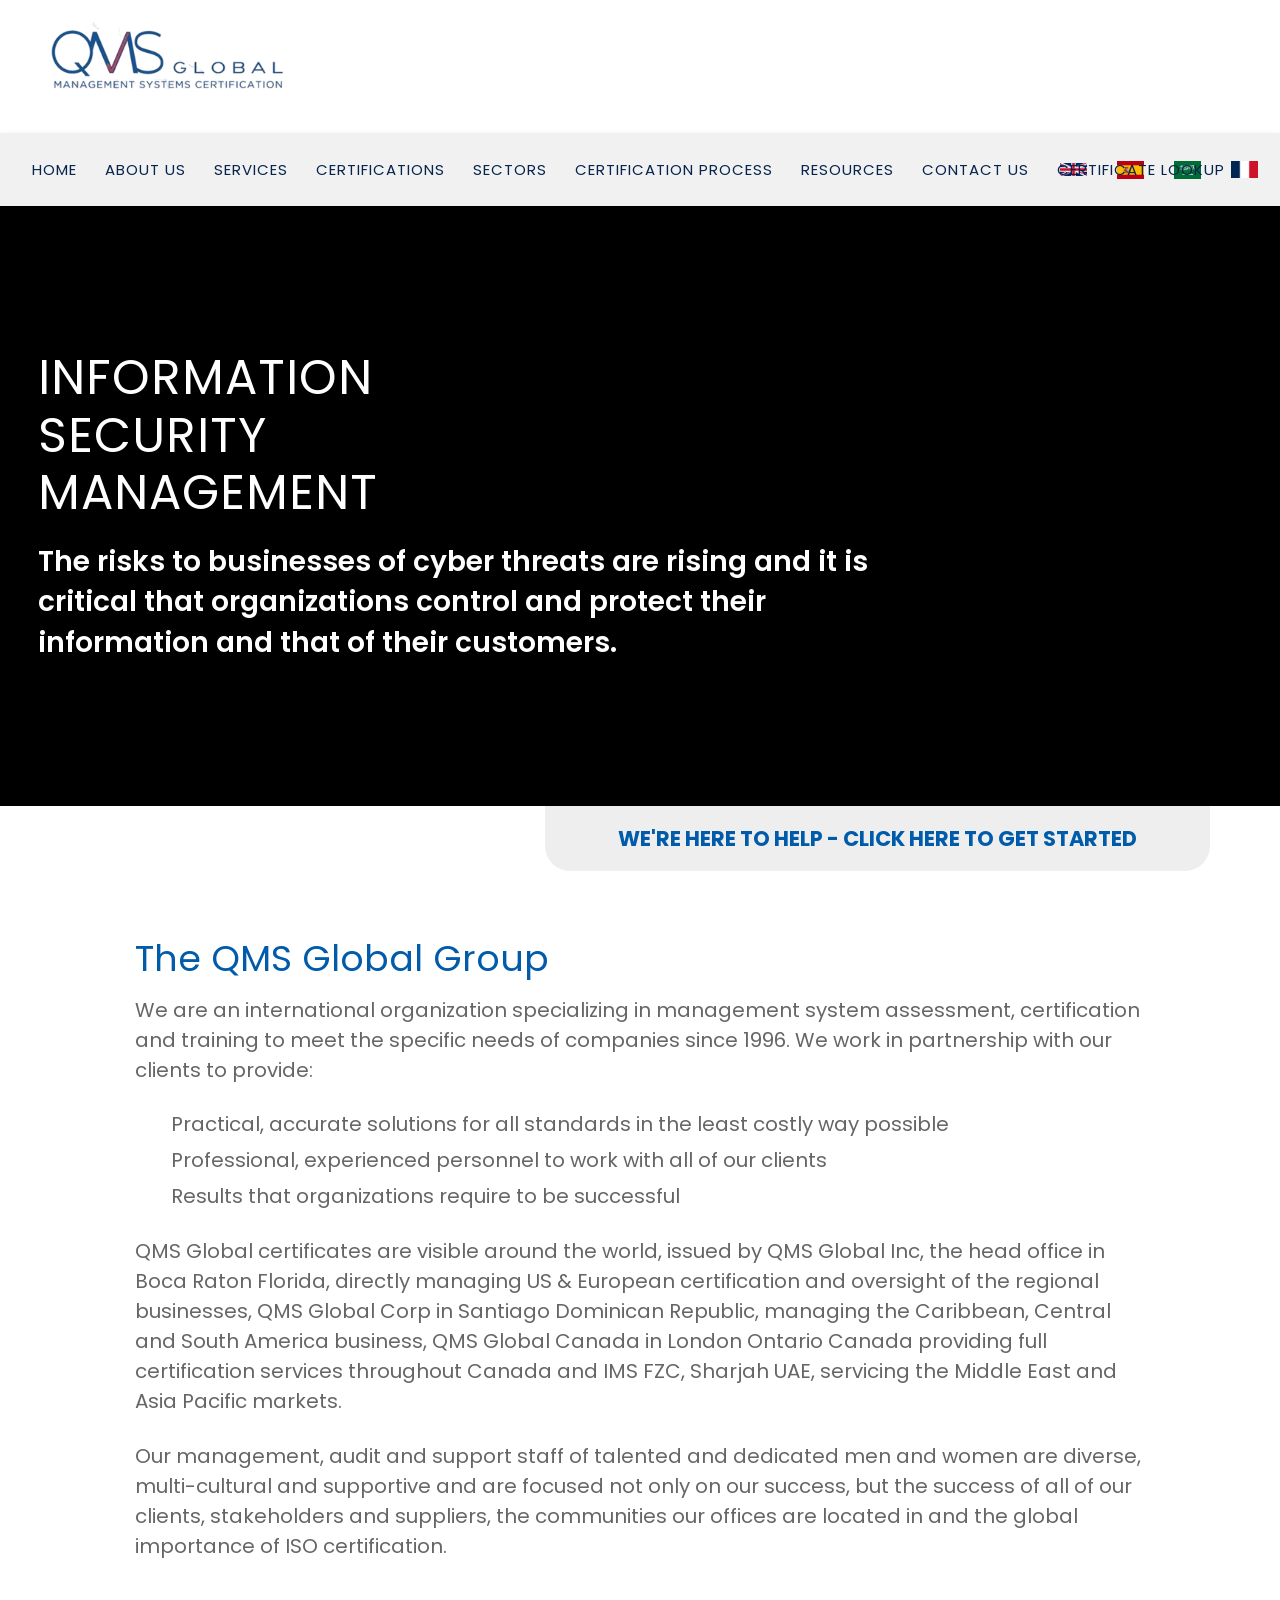
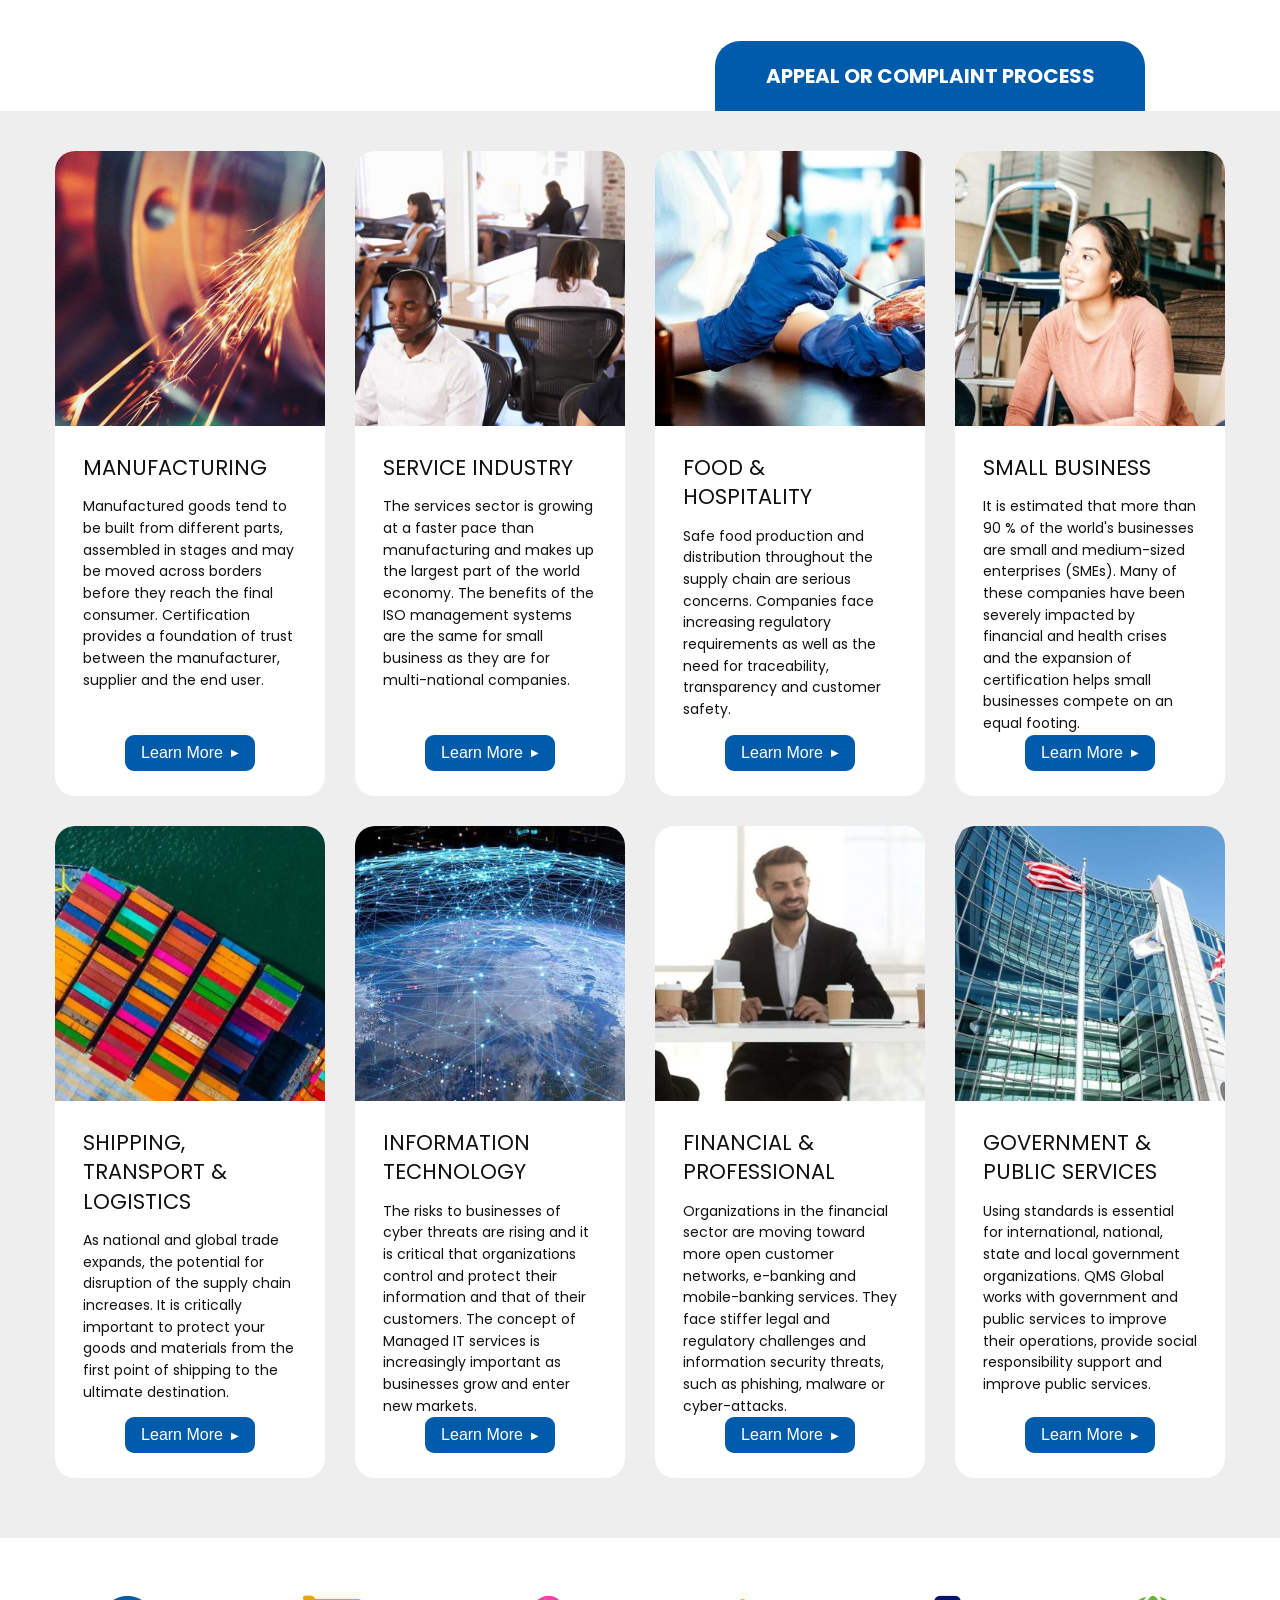
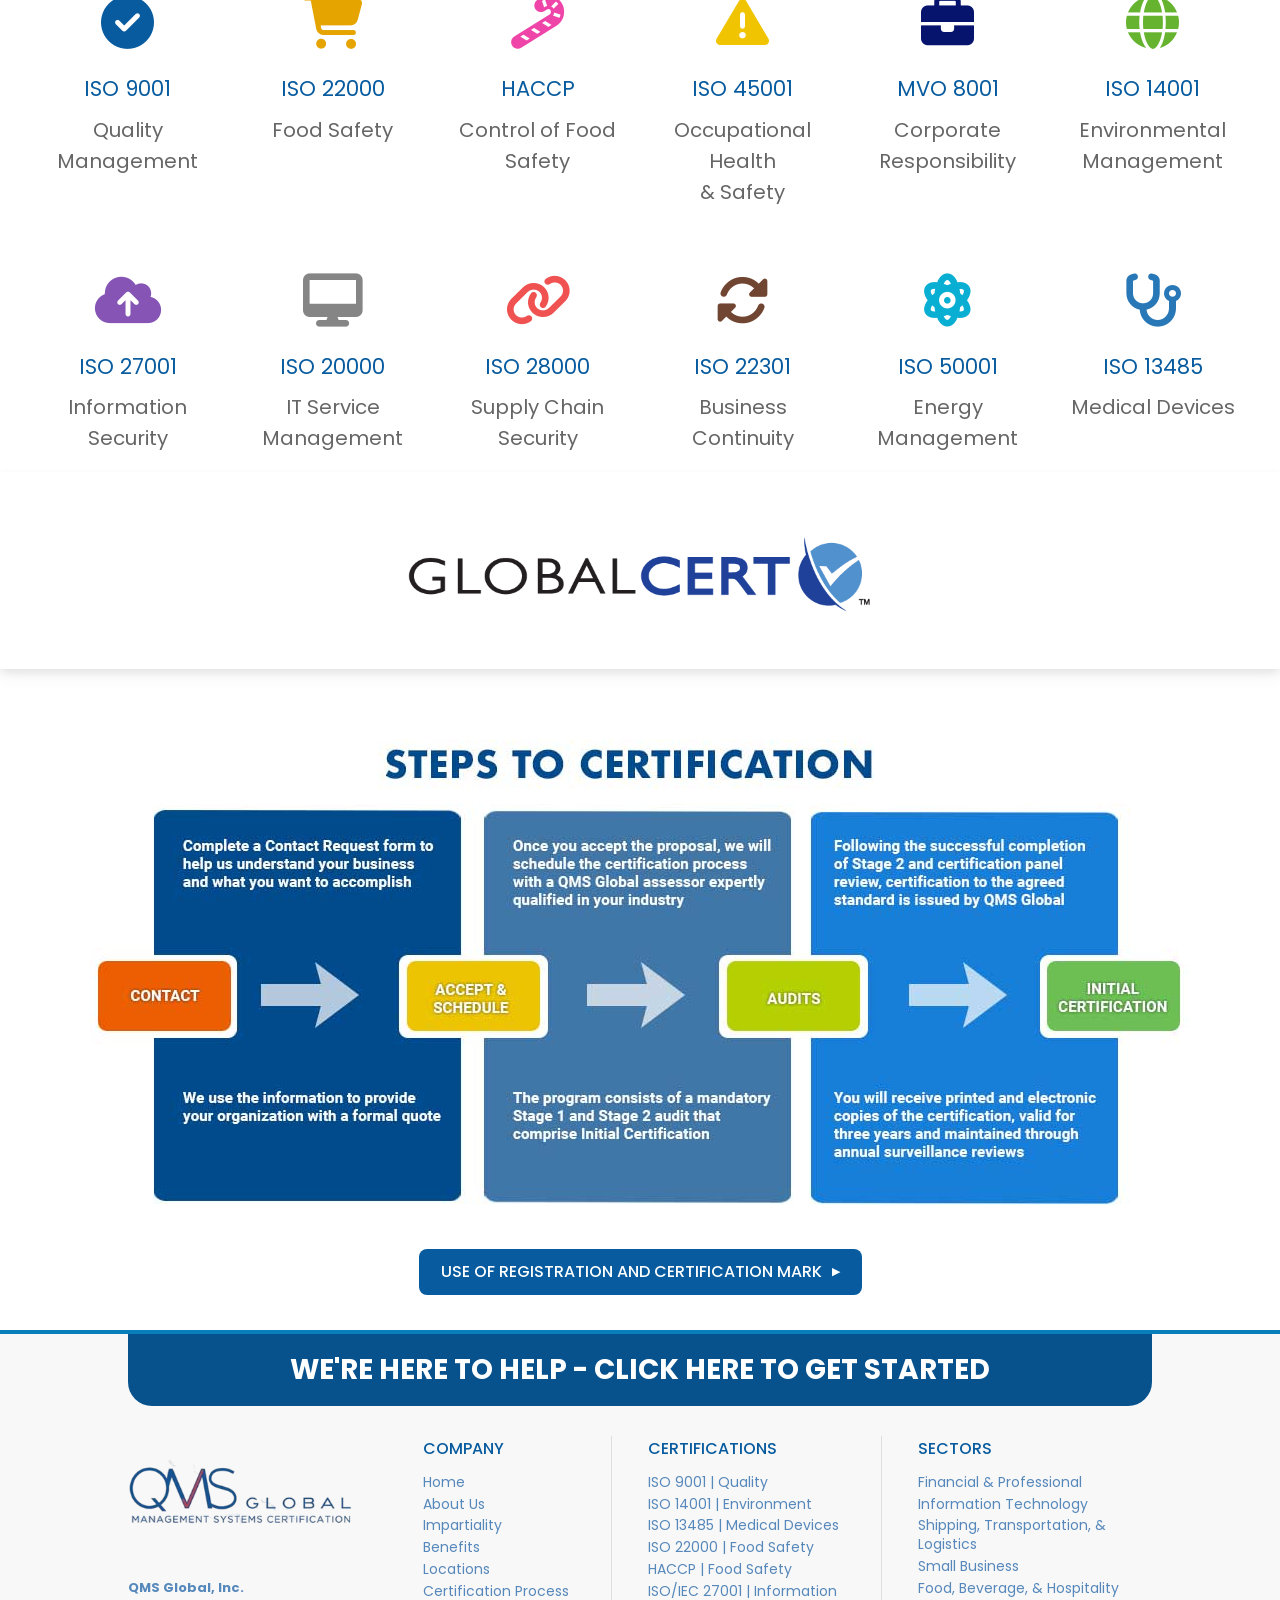
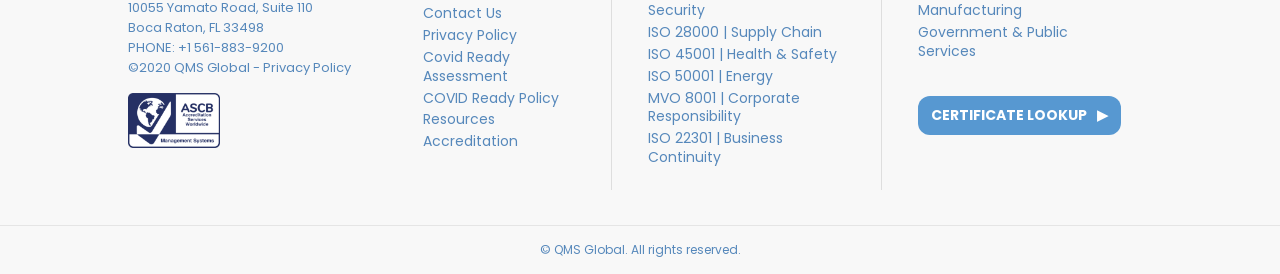
==== commit d41d2c87: "update" ====
--- a/index.html
+++ b/index.html
@@ -147,6 +147,9 @@
           <div class="nav-item">
             <a href="contact.html">CONTACT US</a>
           </div>
+          <div class="nav-item">
+            <a href="https://certificate.qmscert.us/">CERTIFICATE LOOKUP</a>
+          </div>
         </div>
 
         <div class="language-flags">
@@ -296,7 +299,7 @@
               trust between the manufacturer, supplier and the end user.
             </p>
 
-            <a href="#" class="learn-more"> Learn More <span>▶</span> </a>
+            <a href="https://qms.net/" class="learn-more"> Learn More <span>▶</span> </a>
           </div>
         </div>
 
@@ -314,7 +317,7 @@
               they are for multi-national companies.
             </p>
 
-            <a href="#" class="learn-more"> Learn More <span>▶</span> </a>
+            <a href="https://qms.net/" class="learn-more"> Learn More <span>▶</span> </a>
           </div>
         </div>
 
@@ -332,7 +335,7 @@
               and customer safety.
             </p>
 
-            <a href="#" class="learn-more"> Learn More <span>▶</span> </a>
+            <a href="https://qms.net/" class="learn-more"> Learn More <span>▶</span> </a>
           </div>
         </div>
 
@@ -351,7 +354,7 @@
               equal footing.
             </p>
 
-            <a href="#" class="learn-more"> Learn More <span>▶</span> </a>
+            <a href="https://qms.net/" class="learn-more"> Learn More <span>▶</span> </a>
           </div>
         </div>
 
@@ -369,7 +372,7 @@
               to the ultimate destination.
             </p>
 
-            <a href="#" class="learn-more"> Learn More <span>▶</span> </a>
+            <a href="https://qms.net/" class="learn-more"> Learn More <span>▶</span> </a>
           </div>
         </div>
 
@@ -390,7 +393,7 @@
               increasingly important as businesses grow and enter new markets.
             </p>
 
-            <a href="#" class="learn-more"> Learn More <span>▶</span> </a>
+            <a href="https://qms.net/" class="learn-more"> Learn More <span>▶</span> </a>
           </div>
         </div>
 
@@ -408,7 +411,7 @@
               security threats, such as phishing, malware or cyber-attacks.
             </p>
 
-            <a href="#" class="learn-more"> Learn More <span>▶</span> </a>
+            <a href="https://qms.net/" class="learn-more"> Learn More <span>▶</span> </a>
           </div>
         </div>
 
@@ -426,7 +429,7 @@
               provide social responsibility support and improve public services.
             </p>
 
-            <a href="#" class="learn-more"> Learn More <span>▶</span> </a>
+            <a href="https://qms.net/" class="learn-more"> Learn More <span>▶</span> </a>
           </div>
         </div>
       </div>
@@ -729,7 +732,7 @@
             Government &amp; Public Services
           </a>
 
-          <a href="#" class="certificate-lookup">
+          <a href="https://certificate.qmscert.us/" class="certificate-lookup">
             CERTIFICATE LOOKUP <span>▶</span>
           </a>
         </div>
--- a/css/style.css
+++ b/css/style.css
@@ -111,7 +111,7 @@
   display: flex;
   align-items: center;
 
-  gap: 35px;
+  gap: 18px;
 
   flex: 1;
 
@@ -144,7 +144,7 @@
   align-items: center;
 
   color: #06244d;
-  margin-left:10px;
+  margin-left: 10px;
 
   text-decoration: none;
 
@@ -265,9 +265,9 @@
 
   align-items: center;
 
-  gap: 38px;
-
-  padding-left: 25px;
+  gap: 30px;
+
+  padding-left: 16px;
 
   flex-shrink: 0;
 }
@@ -305,17 +305,17 @@
 
 @media (max-width: 1200px) {
   .nav-menu {
-    gap: 22px;
+    gap: 10px;
   }
 
   .nav-item > a {
-    font-size: 13px;
-    letter-spacing: 0.7px;
+    font-size: 11px;
+    letter-spacing: 0.3px;
   }
 
   .language-flags {
-    gap: 20px;
-    padding-left: 15px;
+    gap: 10px;
+    padding-left: 10px;
   }
 }
 
